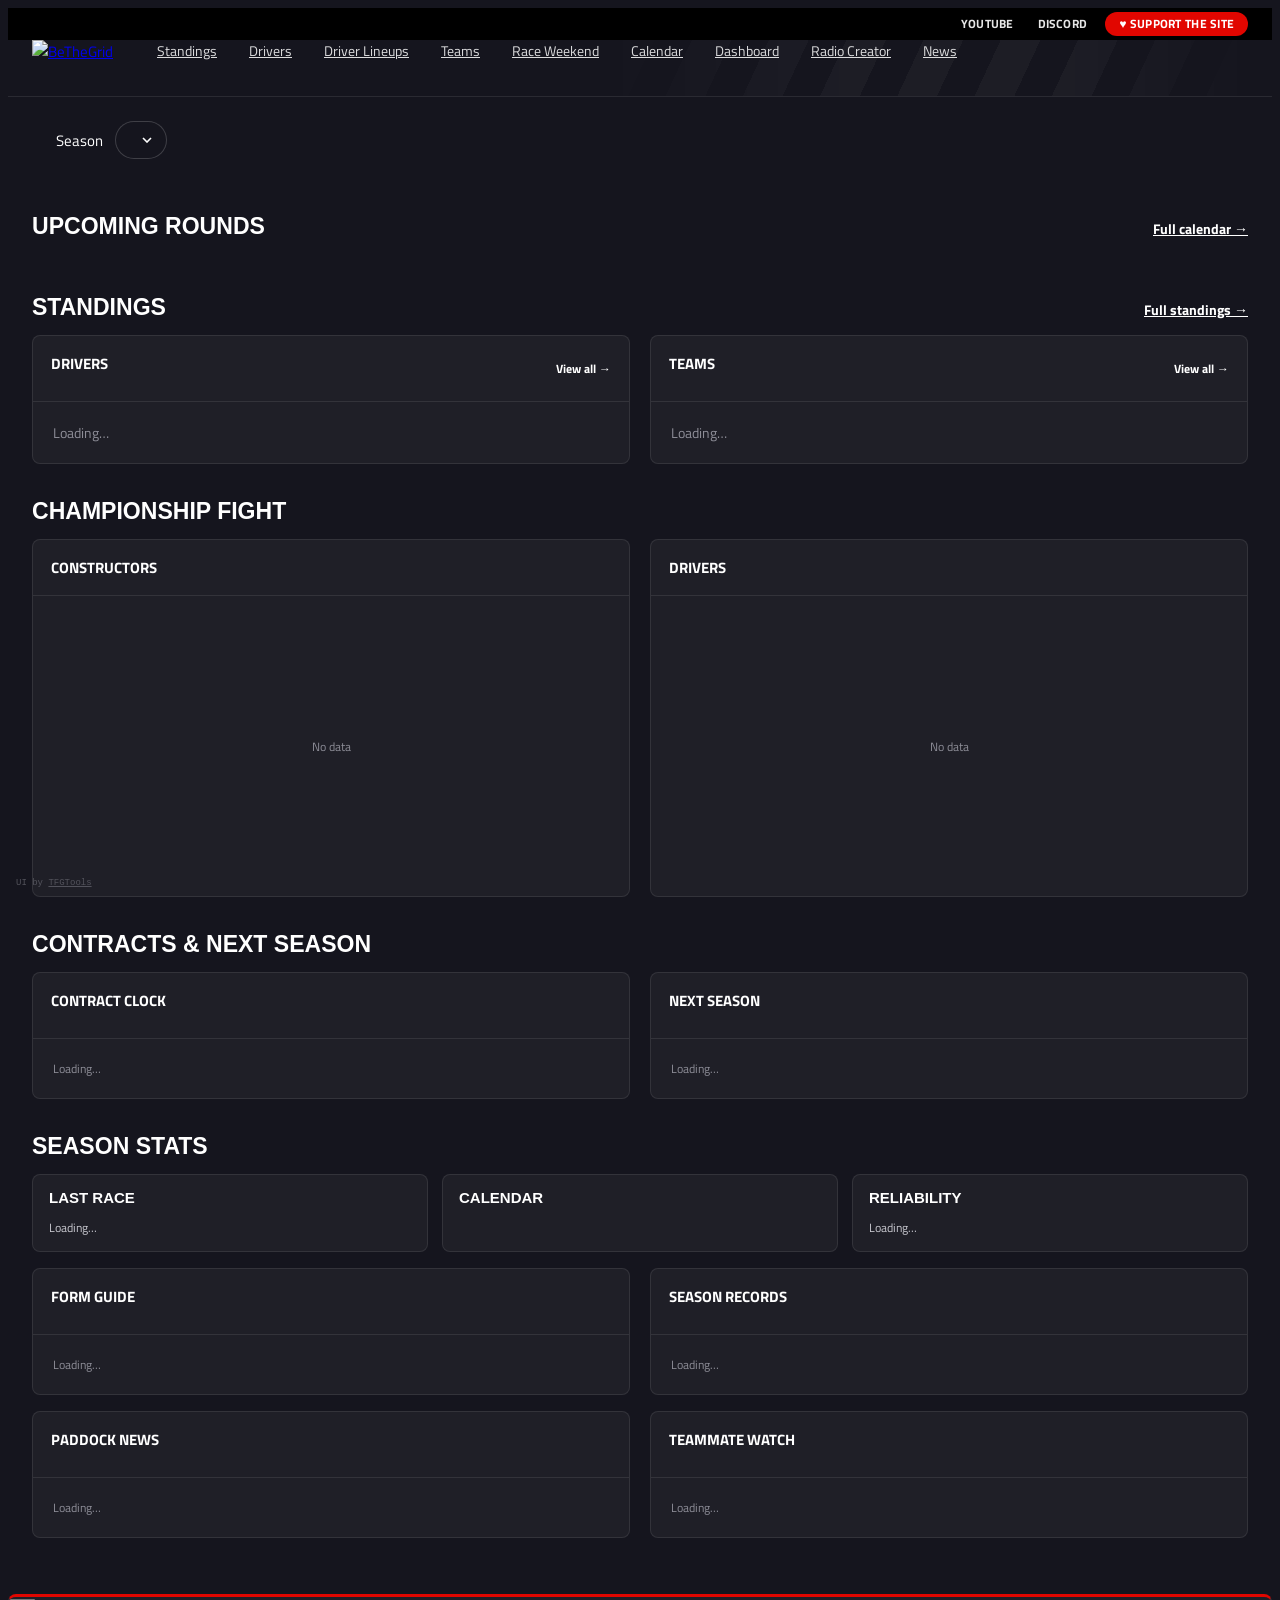
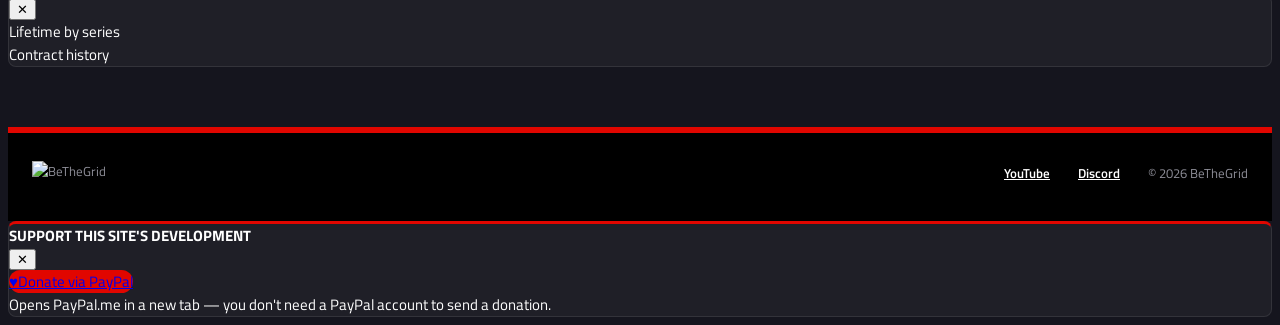
==== index.html @ de49a4a2 "Redesign Home page in F1 style - Split hero: last race (winner photo, podium with times, full result" ====
<!DOCTYPE html>
<html lang="en">
<head>
<meta charset="UTF-8">
<meta name="viewport" content="width=device-width, initial-scale=1.0">
<title>BeTheGrid — Home</title>
<link rel="icon" type="image/x-icon" href="logos/BTG.ico">
<link rel="stylesheet" href="style.css">
<style>
/* ── Home / Dashboard landing (TFG dashboard-inspired, vanilla port) ─────── */
:root {
  --bg-base: #18181b;
  --bg-card: #101014;
  --text-primary: #f4f4f5;
  --text-secondary: #a1a1aa;
  --text-muted: #71717a;
  --border-subtle: rgba(255,255,255,0.06);
  --accent: #b91d2e;
}
body { background: var(--bg-base); color: var(--text-primary); font-variant-numeric: tabular-nums; }

.home-wrap { max-width: 1400px; margin: 0 auto; padding: 0 16px 90px; }
.home-controls {
  display: flex; align-items: center; gap: 12px; padding: 14px 0 4px;
  border-bottom: 1px solid var(--border-subtle); margin-bottom: 18px; flex-wrap: wrap;
}
.home-controls .series-bar { background: none; border-bottom: none; padding: 0; }
.home-controls select {
  background: #3a3a3a; color: #fff; border: 1px solid #4d4d4d; border-radius: 4px;
  padding: 6px 10px; font-size: 12px;
}
.home-controls select option { background: #3a3a3a; color: #fff; }
.ml-auto { flex: 1; }
.home-qs__label { font-size: 10px; font-weight: 600; letter-spacing: 0.14em; text-transform: uppercase; color: var(--text-muted); }

/* Headline */
.home-headline {
  display: flex; align-items: center; gap: 14px; margin-bottom: 18px;
  padding: 18px 22px; background: var(--bg-card); border: 1px solid var(--border-subtle);
  border-radius: 12px; border-left: 4px solid var(--accent);
}
.home-headline__badge {
  font-size: 10px; font-weight: 700; letter-spacing: 0.14em; text-transform: uppercase;
  color: var(--accent); border: 1px solid var(--accent); border-radius: 6px;
  padding: 5px 10px; white-space: nowrap; flex-shrink: 0;
}
.home-headline__text { font-size: 15px; line-height: 1.4; color: var(--text-primary); }

/* Highlight cards */
.home-highlights { display: grid; grid-template-columns: repeat(3, 1fr); gap: 14px; margin-bottom: 20px; }
@media (max-width: 900px) { .home-highlights { grid-template-columns: 1fr; } }
.home-card {
  display: flex; align-items: center; gap: 14px; padding: 16px 18px;
  background: var(--bg-card); border: 1px solid var(--border-subtle); border-radius: 12px;
}
.home-card__icon { width: 46px; height: 46px; border-radius: 10px; display: grid; place-items: center; font-size: 22px; flex-shrink: 0; }
.home-card__icon--amber { background: rgba(250,204,21,0.12); }
.home-card__icon--sky { background: rgba(56,189,248,0.12); }
.home-card__icon--emerald { background: rgba(52,211,153,0.12); }
.home-card__media { width: 46px; height: 46px; border-radius: 50%; overflow: hidden; flex-shrink: 0; display: grid; place-items: center; border: 1px solid rgba(255,255,255,0.1); background: rgba(255,255,255,0.03); }
.home-card__media--photo img { width: 100%; height: 100%; object-fit: cover; }
.home-card__media img { max-width: 36px; max-height: 36px; object-fit: contain; }
.home-card__body { min-width: 0; }
.home-card__title { font-size: 10px; font-weight: 700; letter-spacing: 0.12em; text-transform: uppercase; color: var(--text-muted); }
.home-card__value { font-size: 16px; font-weight: 800; color: var(--text-primary); white-space: nowrap; overflow: hidden; text-overflow: ellipsis; }
.home-card__sub { font-size: 11px; color: var(--text-secondary); }

/* Championship overview (two columns) */
.home-grid { display: grid; grid-template-columns: 1fr 1fr; gap: 20px; margin-bottom: 20px; }
@media (max-width: 900px) { .home-grid { grid-template-columns: 1fr; } }
.home-col {
  background: var(--bg-card); border: 1px solid var(--border-subtle); border-radius: 12px; overflow: hidden;
}
.home-col__head { display: flex; align-items: center; justify-content: space-between; padding: 12px 16px; border-bottom: 1px solid var(--border-subtle); }
.home-col__title { font-size: 12px; font-weight: 700; letter-spacing: 0.12em; text-transform: uppercase; }
.home-col__link { font-size: 10px; color: var(--text-muted); text-decoration: none; }
.home-col__link:hover { color: var(--text-primary); }
.home-col__list { display: flex; flex-direction: column; }

/* Row — mirrors TFG dash-row / team-glow-row */
.home-row {
  display: flex; align-items: center; gap: 12px; padding: 9px 14px;
  border-left: 3px solid transparent; transition: border-color 200ms, background 200ms;
}
.home-row:hover { background: rgba(255,255,255,0.04); border-left-color: rgb(var(--team-rgb, var(--accent-rgb))) !important; box-shadow: inset 2px 0 8px rgb(var(--team-rgb, var(--accent-rgb)) / 0.12); }
.home-row + .home-row { border-top: 1px solid rgba(255,255,255,0.03); }
.home-row__pos {
  width: 24px; height: 24px; flex-shrink: 0; display: grid; place-items: center;
  border-radius: 50%; border: 1px solid rgba(255,255,255,0.1);
  font-size: 11px; font-weight: 700; font-family: ui-monospace, Menlo, monospace;
  background: rgba(255,255,255,0.04); color: var(--text-secondary);
}
.home-row__pos--gold { background: rgba(250,204,21,0.15); color: #fde047; border-color: rgba(250,204,21,0.35); }
.home-row__pos--silver { background: rgba(255,255,255,0.07); color: #e4e4e7; border-color: rgba(255,255,255,0.2); }
.home-row__pos--bronze { background: rgba(253,186,116,0.12); color: #fdba74; border-color: rgba(253,186,116,0.3); }
.home-row__flag { width: 18px; height: 12px; object-fit: cover; border-radius: 1px; flex-shrink: 0; }
.dp-picker__face { width: 30px; height: 30px; border-radius: 50%; overflow: hidden; flex-shrink: 0; border: 1px solid rgba(255,255,255,0.1); }
.dp-picker__face img { width: 100%; height: 100%; object-fit: cover; }
.home-row__num { font-size: 10px; color: var(--text-muted); font-family: ui-monospace, monospace; flex-shrink: 0; }
.home-row__name { flex: 1; min-width: 0; font-size: 13px; font-weight: 700; white-space: nowrap; overflow: hidden; text-overflow: ellipsis; }
.home-row__pts { font-size: 12px; font-weight: 700; font-family: ui-monospace, Menlo, monospace; color: #fde047; flex-shrink: 0; }
.home-row__logo { height: 16px; max-width: 70px; object-fit: contain; flex-shrink: 0; }

/* Quick stats */
.home-quickstats { display: grid; grid-template-columns: repeat(3, 1fr); gap: 14px; margin-bottom: 20px; }
@media (max-width: 900px) { .home-quickstats { grid-template-columns: 1fr; } }
.home-qs { background: var(--bg-card); border: 1px solid var(--border-subtle); border-radius: 12px; padding: 14px 16px; }
.home-card__title { font-size: 10px; font-weight: 700; letter-spacing: 0.12em; text-transform: uppercase; color: var(--text-muted); margin-bottom: 10px; }
.home-qs__row { display: flex; align-items: center; gap: 10px; font-size: 12px; color: var(--text-secondary); }
.home-qs__row + .home-qs__row { margin-top: 8px; }
.home-qs__label { color: var(--text-muted); width: 56px; flex-shrink: 0; font-size: 10px; text-transform: uppercase; letter-spacing: 0.08em; }
.home-qs__val { font-weight: 600; color: var(--text-primary); }
.home-cal-dots { display: flex; flex-wrap: wrap; gap: 6px; margin-bottom: 10px; }
.home-cal-dot { position: relative; display: block; width: 22px; height: 17px; line-height: 0; border-radius: 2px; border: 1px solid rgba(255,255,255,0.1); overflow: hidden; }
.home-cal-dot--done { border-color: rgba(52,211,153,0.5); box-shadow: inset 0 0 0 1px rgba(52,211,153,0.3); }
.home-cal-dot--next { border-color: var(--accent); box-shadow: 0 0 8px rgba(185,29,46,0.5); }
.home-cal-dot img { display: block; width: 100%; height: 100%; object-fit: cover; }

/* Fights charts */
.home-fights { display: grid; grid-template-columns: 1fr 1fr; gap: 20px; margin-bottom: 20px; }
@media (max-width: 900px) { .home-fights { grid-template-columns: 1fr; } }
.home-chart { background: var(--bg-card); border: 1px solid var(--border-subtle); border-radius: 12px; overflow: hidden; }
.home-chart__head { display: flex; align-items: center; justify-content: space-between; padding: 12px 16px; border-bottom: 1px solid var(--border-subtle); }
.home-chart__title { font-size: 12px; font-weight: 700; letter-spacing: 0.12em; text-transform: uppercase; }
.home-chart__legend { display: flex; flex-wrap: wrap; gap: 6px; padding: 10px 14px 4px; }
.home-chart__pill {
  display: inline-flex; align-items: center; gap: 5px; cursor: pointer; user-select: none;
  font-size: 9px; font-weight: 700; letter-spacing: 0.04em; text-transform: uppercase;
  color: var(--text-secondary); border: 1px solid rgba(255,255,255,0.1); border-radius: 20px; padding: 3px 9px;
  transition: opacity 150ms, border-color 150ms;
}
.home-chart__pill .dot { width: 8px; height: 8px; border-radius: 50%; flex-shrink: 0; }
.home-chart__pill:hover { border-color: rgba(255,255,255,0.25); color: var(--text-primary); }
.home-chart__pill.is-off { opacity: 0.35; text-decoration: line-through; }
.home-chart__body { position: relative; height: 300px; }
.home-chart__svg { width: 100%; height: 100%; display: block; }
.home-chart__svg text { font-family: ui-monospace, Menlo, monospace; }
.home-chart__line { fill: none; stroke-width: 2; stroke-linejoin: round; stroke-linecap: round; }
.home-chart__line, .home-chart__dot { cursor: pointer; }
.home-chart__line:hover { stroke-width: 3.5; }
.home-chart__dot:hover { stroke: #fff; stroke-width: 1.5; }
.home-chart__grid { stroke: rgba(255,255,255,0.05); }
.home-chart__axis { stroke: rgba(255,255,255,0.08); }
.home-chart__empty { position: absolute; inset: 0; display: grid; place-items: center; color: var(--text-muted); font-size: 12px; }

/* Form guide + records */
.home-double { display: grid; grid-template-columns: 1fr 1fr; gap: 20px; }
@media (max-width: 900px) { .home-double { grid-template-columns: 1fr; } }
.home-col__title { font-size: 12px; font-weight: 700; letter-spacing: 0.12em; text-transform: uppercase; margin-bottom: 10px; }
.home-form-dots { display: flex; gap: 4px; }
.home-dot {
  width: 20px; height: 20px; border-radius: 4px; display: grid; place-items: center;
  font-size: 9px; font-weight: 700; font-family: ui-monospace, monospace; border: 1px solid rgba(255,255,255,0.08);
}
.home-dot--win { background: rgba(250,204,21,0.18); color: #fde047; border-color: rgba(250,204,21,0.35); }
.home-dot--podium { background: rgba(253,186,116,0.14); color: #fdba74; border-color: rgba(253,186,116,0.3); }
.home-dot--pts { background: rgba(56,189,248,0.14); color: #7dd3fc; border-color: rgba(56,189,248,0.3); }
.home-dot--other { background: rgba(255,255,255,0.04); color: var(--text-muted); }
.home-rec { font-size: 11px; color: var(--text-secondary); }

/* News feed */
.home-news { font-size: 12px; color: var(--text-secondary); line-height: 1.5; padding: 8px 0; }
.home-news__row { display: flex; align-items: flex-start; gap: 8px; padding: 7px 14px; }
.home-news__row + .home-news__row { border-top: 1px solid rgba(255,255,255,0.03); }
.home-news__badge {
  font-size: 8px; font-weight: 800; letter-spacing: 0.06em; color: var(--text-muted);
  border: 1px solid rgba(255,255,255,0.12); border-radius: 4px; padding: 1px 5px; flex-shrink: 0; margin-top: 1px;
}

/* Teammate watch */
.home-tw { display: grid; grid-template-columns: 1fr; gap: 8px; padding: 10px 14px; }
.home-tw__card {
  display: flex; align-items: center; gap: 10px; padding: 8px 12px;
  background: rgba(255,255,255,0.02); border: 1px solid rgba(255,255,255,0.06); border-radius: 8px;
}
.home-tw__team { font-size: 10px; font-weight: 700; letter-spacing: 0.06em; text-transform: uppercase; color: var(--text-muted); width: 90px; flex-shrink: 0; white-space: nowrap; overflow: hidden; text-overflow: ellipsis; }
.home-tw__h2h { flex: 1; display: flex; align-items: center; gap: 8px; min-width: 0; }
.home-tw__d1 { font-size: 12px; font-weight: 700; color: var(--text-primary); white-space: nowrap; overflow: hidden; text-overflow: ellipsis; }
.home-tw__d2 { font-size: 12px; font-weight: 700; color: var(--text-secondary); white-space: nowrap; overflow: hidden; text-overflow: ellipsis; }
.home-tw__score { font-size: 11px; font-weight: 800; font-family: ui-monospace, monospace; color: #fde047; flex-shrink: 0; }
.home-tw__bar { flex: 0 0 60px; height: 6px; background: rgba(255,255,255,0.06); border-radius: 3px; overflow: hidden; }
.home-tw__bar span { display: block; height: 100%; }

/* Contract badges */
.home-badge {
  font-size: 9px; font-weight: 800; letter-spacing: 0.05em; text-transform: uppercase;
  color: var(--text-secondary); border: 1px solid rgba(255,255,255,0.14); border-radius: 20px; padding: 2px 8px; flex-shrink: 0;
}
.home-badge--danger { color: #f87171; border-color: rgba(248,113,113,0.4); background: rgba(248,113,113,0.1); }
.home-col__foot { padding: 10px 14px; font-size: 10px; color: var(--text-muted); border-top: 1px solid rgba(255,255,255,0.04); }

.tfg-attrib { position: fixed; bottom: 12px; left: 16px; font-size: 9px; color: #52525b; z-index: 60; font-family: ui-monospace, Menlo, Monaco, 'Cascadia Mono', 'Segoe UI Mono', monospace; }
.tfg-attrib a { color: #52525b; text-decoration: underline; }
.tfg-attrib a:hover { color: #71717a; }

/* ═══ F1-style Home ═══════════════════════════════════════════════════════ */
.home-wrap { padding: 20px 24px 40px; }
.home-controls { border-bottom: 0; margin-bottom: 16px; }
.hx-empty { padding: 20px; color: #8e8e98; font-size: 14px; }
.hx-head { display: flex; align-items: baseline; justify-content: space-between; gap: 12px; margin: 34px 0 14px; }
.hx-title { font: 900 clamp(18px, 1.8vw, 26px) 'Formula1 Wide', 'Formula1', sans-serif; text-transform: uppercase; color: #fff; margin: 0; }
.hx-link { font: 700 14px 'Titillium Web', sans-serif; color: #fff; white-space: nowrap; }
.hx-link:hover { color: #ff2a1f; }
.hx-tag { font-style: normal; background: #e10600; color: #fff; border-radius: 1000px; padding: 2px 9px; font: 700 11px 'Titillium Web', sans-serif; text-transform: uppercase; letter-spacing: .03em; vertical-align: middle; }
.hx-tag--dark { background: rgba(0,0,0,.55); }

/* Hero */
.hx-hero { display: grid; grid-template-columns: 1.15fr 1fr; gap: 16px; }
.hx-card { position: relative; isolation: isolate; display: flex; min-height: 360px; border-radius: 8px; overflow: hidden; color: #fff; text-decoration: none; background: #1f1f27; border: 1px solid rgba(255,255,255,.09); transition: transform .18s, box-shadow .18s; }
a.hx-card:hover { transform: translateY(-3px); box-shadow: 0 14px 30px rgba(0,0,0,.45); color: inherit; }
.hx-card__body { position: relative; z-index: 2; display: flex; flex-direction: column; justify-content: flex-end; gap: 4px; padding: 26px 28px; min-width: 0; flex: 1; }
.hx-kicker { font: 700 13px 'Titillium Web', sans-serif; text-transform: uppercase; letter-spacing: .05em; opacity: .92; }
.hx-place { display: flex; align-items: center; gap: 12px; margin-top: 4px; font: 900 clamp(24px, 3vw, 40px)/1.05 'Formula1 Wide', 'Formula1', sans-serif; text-transform: uppercase; }
.hx-place img { height: .7em; width: auto; border-radius: 3px; border: 1px solid rgba(255,255,255,.35); }
.hx-gp { font: 700 17px 'Formula1', sans-serif; }
.hx-dates { margin-top: 10px; font: 400 18px 'Formula1', sans-serif; text-transform: uppercase; }
.hx-cta { margin-top: 18px; align-self: flex-start; border: 1px solid currentColor; border-radius: 1000px; padding: 7px 16px; font: 700 13px 'Titillium Web', sans-serif; background: rgba(0,0,0,.18); }
.hx-last::before { content: ""; position: absolute; inset: 0; z-index: 0; background-image: radial-gradient(rgba(0,0,0,.25) 1.2px, transparent 1.6px); background-size: 6px 6px;
  -webkit-mask-image: linear-gradient(90deg, transparent 30%, #000 85%); mask-image: linear-gradient(90deg, transparent 30%, #000 85%); }
.hx-last__photo { position: relative; z-index: 1; flex: none; display: flex; align-items: flex-end; margin-left: -40px; }
.hx-last__photo img { width: auto !important; height: 330px !important; object-fit: contain; object-position: bottom; border-radius: 0 !important; filter: drop-shadow(0 8px 16px rgba(0,0,0,.4)); }
.hx-podium { display: flex; flex-direction: column; gap: 6px; margin-top: 16px; max-width: 360px; }
.hx-podium__row { display: grid; grid-template-columns: 34px 1fr auto; align-items: center; gap: 10px; padding: 7px 12px; border-radius: 6px; background: rgba(0,0,0,.28); color: #fff; }
.hx-podium__pos { font: 700 14px 'Formula1', sans-serif; }
.hx-podium__name { font: 400 15px 'Formula1', sans-serif; white-space: nowrap; overflow: hidden; text-overflow: ellipsis; }
.hx-podium__name b { font-weight: 700; }
.hx-podium__time { font: 700 13px 'Titillium Web', sans-serif; opacity: .9; }
.hx-next__photo { position: absolute; inset: 0; z-index: 0; background: #26262e center / cover no-repeat; }
.hx-next::after { content: ""; position: absolute; inset: 0; z-index: 1; background: linear-gradient(0deg, rgba(11,11,16,.92) 5%, rgba(11,11,16,.35) 60%, rgba(11,11,16,.15)); }
.hx-next { border: 2px solid #e10600; }
.hx-card--empty .hx-card__body { justify-content: center; }

/* Upcoming rounds strip */
.hx-rounds { display: grid; grid-auto-flow: column; grid-auto-columns: minmax(230px, 1fr); gap: 14px; overflow-x: auto; padding-bottom: 6px; scrollbar-width: thin; scrollbar-color: rgba(255,255,255,.2) transparent; }
.hx-round { display: flex; flex-direction: column; border-radius: 8px; overflow: hidden; background: #1f1f27; border: 1px solid rgba(255,255,255,.09); color: #fff; text-decoration: none; transition: transform .18s, border-color .18s; }
.hx-round:hover { transform: translateY(-3px); border-color: rgba(255,255,255,.3); color: #fff; }
.hx-round--next { border: 2px solid #e10600; }
.hx-round__img { height: 120px; background: #26262e center / cover no-repeat; }
.hx-round__body { display: flex; flex-direction: column; gap: 4px; padding: 12px 14px 14px; }
.hx-round__top { display: flex; justify-content: space-between; gap: 8px; font: 700 11px 'Titillium Web', sans-serif; text-transform: uppercase; letter-spacing: .04em; color: #c9c9d0; }
.hx-round__name { display: flex; align-items: center; gap: 8px; font: 700 17px 'Formula1', sans-serif; }
.hx-round__name img { width: 24px; height: 16px; object-fit: cover; border-radius: 2px; }
.hx-round__gp { font: 600 13px 'Titillium Web', sans-serif; color: #c9c9d0; }

/* Panels (snapshot, charts, contracts, stats) */
.home-col, .home-chart, .home-qs { background: #1f1f27 !important; border: 1px solid rgba(255,255,255,.09) !important; border-radius: 8px !important; }
.home-col__title, .home-chart__title, .home-qs__title, .home-card__title { font: 700 15px 'Formula1', sans-serif !important; text-transform: uppercase; letter-spacing: 0 !important; color: #fff !important; }
.home-qs__title { margin-bottom: 12px; }
.home-col__head, .home-chart__head { padding: 16px 18px !important; }
.home-col__link { font: 700 13px 'Titillium Web', sans-serif; color: #fff; }
.home-qs__label { color: #8e8e98 !important; }
.home-qs__val { font-weight: 700; }
.hx-snap { margin-bottom: 0; }
.hx-row { display: grid; grid-template-columns: 30px 40px 1fr auto; align-items: center; gap: 12px; padding: 10px 18px 10px 20px; border-top: 1px solid rgba(255,255,255,.07); position: relative; cursor: pointer; color: #fff; text-decoration: none; transition: background .12s; }
.hx-row:first-child { border-top: 0; }
.hx-row:hover { background: rgba(255,255,255,.04); color: #fff; }
.hx-row::before { content: ""; position: absolute; left: 0; top: 10px; bottom: 10px; width: 4px; border-radius: 0 3px 3px 0; background: var(--tc); }
.hx-row__pos { font: 700 17px 'Formula1', sans-serif; text-align: center; }
.hx-row__pos--1 { color: #ff2a1f; }
.hx-row__face { width: 40px; height: 40px; border-radius: 50%; overflow: hidden; background: #303037; }
.hx-row__face img { width: 100%; height: 100%; object-fit: cover; object-position: top; }
.hx-row__logo { display: flex; align-items: center; justify-content: center; width: 40px; height: 40px; }
.hx-row__logo img { max-width: 34px; max-height: 30px; object-fit: contain; }
.hx-row__name { display: flex; flex-direction: column; font: 400 16px 'Formula1', sans-serif; min-width: 0; white-space: nowrap; overflow: hidden; text-overflow: ellipsis; }
.hx-row__name b { font-weight: 700; }
.hx-row__name > span { overflow: hidden; text-overflow: ellipsis; }
.home-qs__label { width: auto !important; min-width: 84px; padding-right: 8px; }
.home-qs__row { align-items: baseline; }
.hx-row__name small { font: 600 12px 'Titillium Web', sans-serif; color: #8e8e98; }
.hx-row__pts { font: 700 18px 'Formula1', sans-serif; text-align: right; }
.hx-row__pts small { font: 600 11px 'Titillium Web', sans-serif; color: #8e8e98; margin-left: 4px; text-transform: uppercase; }
.home-fights, .home-quickstats, .home-double, .home-grid { margin-bottom: 16px; }
span.home-row__logo { max-width: none !important; height: auto !important; white-space: nowrap; font: 600 13px 'Titillium Web', sans-serif; color: #c9c9d0; }
.home-row { padding: 10px 18px !important; }
.home-row__name { font: 700 14px 'Titillium Web', sans-serif !important; }

@media (max-width: 1000px) { .hx-hero { grid-template-columns: 1fr; } }
@media (max-width: 640px) {
  .home-wrap { padding: 14px 12px 30px; }
  .hx-card { min-height: 0; flex-direction: column-reverse; }
  .hx-last__photo { margin: 12px auto 0; }
  .hx-last__photo img { height: 210px !important; }
  .hx-next { min-height: 300px; }
  .hx-card__body { padding: 18px; }
}
</style>
<link rel="stylesheet" href="css/f1-theme.css?v=5">
</head>
<body data-page="home">

<nav class="btg-nav" id="btg-nav"></nav>

<div class="home-wrap">
  <div class="home-controls">
    <div class="series-bar" id="series-bar" style="border:none;background:none;padding:0;"></div>
    <span class="home-spacer"></span>
    <span class="home-label">Season</span>
    <select id="season-select"></select>
  </div>

  <!-- Hero: last race | next race -->
  <div class="hx-hero" id="home-hero"></div>

  <!-- Upcoming rounds -->
  <div class="hx-head"><h2 class="hx-title" id="home-rounds-title">Upcoming rounds</h2><a class="hx-link" href="calendar.html">Full calendar &rarr;</a></div>
  <div class="hx-rounds" id="home-rounds"></div>

  <!-- Standings snapshot -->
  <div class="hx-head"><h2 class="hx-title">Standings</h2><a class="hx-link" href="standings.html">Full standings &rarr;</a></div>
  <div class="home-grid hx-snap">
    <div class="home-col">
      <div class="home-col__head"><span class="home-col__title">Drivers</span><a class="home-col__link" href="standings.html">View all &rarr;</a></div>
      <div class="home-col__list" id="home-drivers"><div class="hx-empty">Loading…</div></div>
    </div>
    <div class="home-col">
      <div class="home-col__head"><span class="home-col__title">Teams</span><a class="home-col__link" href="teams.html">View all &rarr;</a></div>
      <div class="home-col__list" id="home-teams"><div class="hx-empty">Loading…</div></div>
    </div>
  </div>

  <div class="hx-head"><h2 class="hx-title">Championship fight</h2></div>
  <!-- Fights: cumulative points charts with clickable legend -->
  <div class="home-fights" id="home-fights">
    <div class="home-chart">
      <div class="home-chart__head"><span class="home-chart__title">Constructors</span><span class="home-chart__legend" id="cf-legend"></span></div>
      <div class="home-chart__body" id="cf-body"><div class="home-chart__empty">No data</div></div>
    </div>
    <div class="home-chart">
      <div class="home-chart__head"><span class="home-chart__title">Drivers</span><span class="home-chart__legend" id="df-legend"></span></div>
      <div class="home-chart__body" id="df-body"><div class="home-chart__empty">No data</div></div>
    </div>
  </div>

  <div class="hx-head"><h2 class="hx-title">Contracts &amp; next season</h2></div>
  <div class="home-grid">
    <div class="home-col">
      <div class="home-col__head"><span class="home-col__title">Contract Clock</span></div>
      <div class="home-col__list" id="home-contracts"><div style="padding:20px;color:var(--text-muted);font-size:12px;">Loading…</div></div>
    </div>
    <div class="home-col">
      <div class="home-col__head"><span class="home-col__title">Next Season</span></div>
      <div class="home-col__list" id="home-next"><div style="padding:20px;color:var(--text-muted);font-size:12px;">Loading…</div></div>
    </div>
  </div>

  <div class="hx-head"><h2 class="hx-title">Season stats</h2></div>
  <div class="home-quickstats">
    <div class="home-qs">
      <div class="home-qs__title">Last Race</div>
      <div id="home-lastrace"><div class="home-qs__row">Loading…</div></div>
    </div>
    <div class="home-qs">
      <div class="home-qs__title">Calendar</div>
      <div class="home-cal-dots" id="home-cal"></div>
      <div class="home-qs__row" id="home-cal-text"></div>
    </div>
    <div class="home-qs">
      <div class="home-qs__title">Reliability</div>
      <div id="home-reliability"><div class="home-qs__row">Loading…</div></div>
    </div>
  </div>

  <div class="home-double">
    <div class="home-col">
      <div class="home-col__head"><span class="home-col__title">Form Guide</span></div>
      <div class="home-col__list" id="home-form"><div style="padding:20px;color:var(--text-muted);font-size:12px;">Loading…</div></div>
    </div>
    <div class="home-col">
      <div class="home-col__head"><span class="home-col__title">Season Records</span></div>
      <div class="home-col__list" id="home-records"><div style="padding:20px;color:var(--text-muted);font-size:12px;">Loading…</div></div>
    </div>
  </div>

  <div class="home-double">
    <div class="home-col">
      <div class="home-col__head"><span class="home-col__title">Paddock News</span></div>
      <div class="home-col__list" id="home-news"><div style="padding:20px;color:var(--text-muted);font-size:12px;">Loading…</div></div>
    </div>
    <div class="home-col">
      <div class="home-col__head"><span class="home-col__title">Teammate Watch</span></div>
      <div class="home-col__list" id="home-teammates"><div style="padding:20px;color:var(--text-muted);font-size:12px;">Loading…</div></div>
    </div>
  </div>
</div>

<!-- Driver Modal -->
<div id="driver-modal" class="modal-overlay" onclick="BTG.bgClose(event,'driver-modal')">
  <div class="modal">
    <button class="modal-close" onclick="BTG.closeModal('driver-modal')">&#10005;</button>
    <div class="modal-driver-team" id="modal-team"></div>
    <div class="modal-driver-name">
      <span class="modal-driver-flag" id="modal-flag"></span>
      <span id="modal-name"></span>
    </div>
    <div class="modal-overall" id="modal-overall"></div>
    <div class="modal-history-title">Lifetime by series</div>
    <div id="modal-lifetime" class="modal-scroll"></div>
    <div class="modal-history-title">Contract history</div>
    <div id="modal-contracts" class="modal-scroll"></div>
  </div>
</div>

<div class="tfg-attrib">UI by <a href="https://www.patreon.com/c/TFGTools" target="_blank" rel="noopener">TFGTools</a></div>

<script src="js/common.js?v=f1-theme-3"></script>
<script src="js/driver-numbers.js?v=20261117-yearly-style-6"></script>
<script src="js/border-glow.js"></script>
<script src="teams/f1.js?v=20261117-lineups-photos"></script>
<script src="js/circuits.js"></script>
<script src="js/roster.js"></script>
<script src="js/db-cache.js?v=20261117-profile-team-16"></script>
<script src="js/data-loader.js?v=20261117-profile-team-16"></script>
<script>
(function() {
  var seriesList = [], activeSeries = null, activeSeason = null, seasons = [];
  var drivers = [];

  function esc(v) { return BTG.esc ? BTG.esc(v) : String(v == null ? '' : v); }
  function hexToRgb(hex) {
    hex = String(hex || '').replace('#','');
    if (hex.length !== 6) return (BTG.readThemeRgb ? BTG.readThemeRgb() : '220 38 38');
    var r = parseInt(hex.slice(0,2),16), g = parseInt(hex.slice(2,4),16), b = parseInt(hex.slice(4,6),16);
    if ([r,g,b].some(isNaN)) return (BTG.readThemeRgb ? BTG.readThemeRgb() : '220 38 38');
    return r + ' ' + g + ' ' + b;
  }
  function teamRgb(name) {
    var hex = BTG.DBCache && BTG.DBCache.teamColorHex ? BTG.DBCache.teamColorHex(name) : '';
    return hexToRgb(hex || '');
  }
  function teamColorCss(name) { return 'rgb(' + teamRgb(name).split(' ').join(',') + ')'; }

  function buildSeriesBar() {
    var bar = document.getElementById('series-bar');
    bar.innerHTML = '';
    seriesList.forEach(function (s) {
      var t = document.createElement('div');
      t.className = 'series-tab' + (s === activeSeries ? ' active' : '');
      t.style.setProperty('--series-color', BTG.seriesAccent(s));
      t.setAttribute('data-series', s);
      t.innerHTML = BTG.seriesLogoImg(s, 26);
      t.title = s;
      t.onclick = function () {
        activeSeries = s;
        seasons = BTG.Data.getSeasons(s);
        activeSeason = seasons[0] || 2026;
        rebuildSeasonSelect();
        bar.querySelectorAll('.series-tab').forEach(function (x) { x.classList.toggle('active', x.getAttribute('data-series') === s); });
        render();
      };
      bar.appendChild(t);
    });
  }
  function rebuildSeasonSelect() {
    var sel = document.getElementById('season-select');
    sel.innerHTML = '';
    seasons.forEach(function (s) { var o = document.createElement('option'); o.value = s; o.textContent = s; sel.appendChild(o); });
    sel.value = activeSeason;
    sel.onchange = function () { activeSeason = Number(this.value); render(); };
  }

  function getTopDrivers() {
    return BTG.Data.buildDriverList(activeSeries, activeSeason, { includeAll: true })
      .slice().sort(function (a, b) {
        var pa = (a.standings && a.standings.pos !== '—') ? Number(a.standings.pos) : 999;
        var pb = (b.standings && b.standings.pos !== '—') ? Number(b.standings.pos) : 999;
        if (pa !== pb) return pa - pb;
        var ta = a.teamOrder != null ? a.teamOrder : 99, tb = b.teamOrder != null ? b.teamOrder : 99;
        if (ta !== tb) return ta - tb;
        return (a.name < b.name ? -1 : a.name > b.name ? 1 : 0);
      });
  }

  function renderHeadline(topDrivers, topTeams) {
    var el = document.getElementById('home-headline');
    if (!el) return;
    var lead = topDrivers[0], second = topDrivers[1];
    var teamLead = topTeams[0];
    if (lead && teamLead) {
      var gap = (lead.standings ? lead.standings.pts : 0) - (second && second.standings ? second.standings.pts : 0);
      if (gap > 0) el.textContent = lead.name + ' leads the ' + esc(activeSeries) + ' championship with a ' + gap + '-point gap as ' + teamLead.team + ' top the constructors\' battle.';
      else if (gap === 0) el.textContent = 'Dead heat at the top — ' + lead.name + ' tied for the championship lead. ' + teamLead.team + ' hold the constructors\' edge.';
      else el.textContent = teamLead.team + ' top both championships as the ' + activeSeason + ' season unfolds.';
    } else {
      el.textContent = 'Season ' + activeSeason + ' — standings available once races are run.';
    }
  }

  function renderHighlights(topDrivers, topTeams) {
    var el = document.getElementById('home-highlights');
    if (!el) return;
    var cards = [];
    var lead = topDrivers[0];
    if (lead) {
      cards.push({
        icon: '👑', iconCls: 'amber', title: 'Championship Leader',
        value: lead.fullName || lead.name, sub: (lead.standings ? lead.standings.pts : 0) + ' pts',
        photo: lead, team: lead.team
      });
    }
    if (topTeams[0]) {
      cards.push({
        icon: '🏭', iconCls: 'sky', title: 'Constructors Leader',
        value: topTeams[0].team, sub: topTeams[0].points + ' pts',
        isTeam: true, teamName: topTeams[0].team
      });
    }
    var topWin = topDrivers.slice().sort(function (a, b) { return (b.seasonStats ? b.seasonStats.wins : 0) - (a.seasonStats ? a.seasonStats.wins : 0); })[0];
    if (topWin && topWin.seasonStats && topWin.seasonStats.wins > 0) {
      cards.push({
        icon: '🏆', iconCls: 'emerald', title: 'Most Race Wins',
        value: topWin.fullName || topWin.name, sub: topWin.seasonStats.wins + ' victories',
        photo: topWin, team: topWin.team
      });
    } else {
      cards.push({ icon: '⭐', iconCls: 'emerald', title: 'Drivers', value: (topDrivers.length || 0) + ' entered', sub: esc(activeSeries) + ' championship' });
    }
    el.innerHTML = cards.map(function (c) {
      var media = '';
      if (c.isTeam) {
        var tl = BTG.teamLogoImg ? BTG.teamLogoImg(c.teamName, activeSeries, 40) : '';
        media = '<span class="home-card__media">' + (tl || '<span class="home-card__icon">' + c.icon + '</span>') + '</span>';
      } else if (c.photo) {
        media = '<span class="home-card__media home-card__media--photo">' + BTG.driverPhotoImg(c.photo.fullName || c.photo.name, 44, '', activeSeason) + '</span>';
      } else {
        media = '<div class="home-card__icon home-card__icon--' + c.iconCls + '">' + c.icon + '</div>';
      }
      return '<div class="home-card">'
        + media
        + '<div class="home-card__body"><div class="home-card__title">' + esc(c.title) + '</div>'
        + '<div class="home-card__value">' + esc(c.value) + '</div>'
        + '<div class="home-card__sub">' + esc(c.sub) + '</div></div></div>';
    }).join('');
  }

  function renderDrivers(topDrivers) {
    var el = document.getElementById('home-drivers');
    drivers = topDrivers;
    if (!topDrivers.length) { el.innerHTML = '<div class="hx-empty">No data.</div>'; return; }
    el.innerHTML = topDrivers.slice(0, 5).map(function (d, i) {
      var pos = (d.standings && d.standings.pos !== '—') ? Number(d.standings.pos) : i + 1;
      var full = d.fullName || d.name;
      var parts = full.split(' ');
      return '<div class="hx-row" style="--tc:' + teamColorCss(d.team) + '" data-name="' + esc(full) + '">'
        + '<span class="hx-row__pos' + (pos === 1 ? ' hx-row__pos--1' : '') + '">' + (pos > 99 ? '—' : pos) + '</span>'
        + '<span class="hx-row__face">' + BTG.driverPhotoImg(full, 36, '', activeSeason) + '</span>'
        + '<span class="hx-row__name"><span>' + esc(parts.slice(0, -1).join(' ')) + ' <b>' + esc(parts.slice(-1)[0]) + '</b></span><small>' + esc(d.team || 'Privateer') + '</small></span>'
        + '<span class="hx-row__pts">' + (d.standings ? d.standings.pts : '—') + '<small>pts</small></span>'
        + '</div>';
    }).join('');
    el.querySelectorAll('.hx-row').forEach(function (r) {
      r.onclick = function () { showDriverModal(r.getAttribute('data-name')); };
    });
  }

  function renderTeams() {
    var el = document.getElementById('home-teams');
    var list = BTG.DBCache.getTeamStandings(activeSeries, activeSeason);
    if (!list.length) { el.innerHTML = '<div class="hx-empty">No data.</div>'; return; }
    el.innerHTML = list.slice(0, 5).map(function (t, i) {
      var pos = Number(t.position) || i + 1;
      return '<a class="hx-row" href="teams.html" style="--tc:' + teamColorCss(t.team) + '">'
        + '<span class="hx-row__pos' + (pos === 1 ? ' hx-row__pos--1' : '') + '">' + pos + '</span>'
        + '<span class="hx-row__logo">' + (BTG.teamLogoImg ? BTG.teamLogoImg(t.team, activeSeries, 28) : '') + '</span>'
        + '<span class="hx-row__name"><b>' + esc(t.team) + '</b></span>'
        + '<span class="hx-row__pts">' + t.points + '<small>pts</small></span>'
        + '</a>';
    }).join('');
  }

  /* ── Hero (last race | next race) + upcoming rounds ──────────────────── */
  var MONTHS = ['JAN','FEB','MAR','APR','MAY','JUN','JUL','AUG','SEP','OCT','NOV','DEC'];
  function pad2(n) { return n < 10 ? '0' + n : '' + n; }
  function weekendRange(raceDate) {
    var d = String(raceDate || '').slice(0, 10).split('-').map(Number);
    if (d.length !== 3 || !d[0]) return '';
    var end = new Date(Date.UTC(d[0], d[1] - 1, d[2])), st = new Date(Date.UTC(d[0], d[1] - 1, d[2] - 2));
    return st.getUTCMonth() === end.getUTCMonth()
      ? pad2(st.getUTCDate()) + ' - ' + pad2(end.getUTCDate()) + ' ' + MONTHS[end.getUTCMonth()]
      : pad2(st.getUTCDate()) + ' ' + MONTHS[st.getUTCMonth()] + ' - ' + pad2(end.getUTCDate()) + ' ' + MONTHS[end.getUTCMonth()];
  }
  function roundInfo() {
    var races = (BTG.Data.getRaces(activeSeries, activeSeason) || []).slice()
      .sort(function (a, b) { return Number(a.round_number) - Number(b.round_number); });
    var data = BTG.DBCache.data() || {};
    var done = {};
    (data.race_results || []).forEach(function (x) { done[String(x.race_id)] = true; });
    var list = races.map(function (r, i) {
      var c = BTG.circuitBySlug ? BTG.circuitBySlug(r.circuit) : null;
      return {
        r: r, round: i + 1, done: !!done[String(r.race_id)],
        place: String(r.country || (c && c.noun) || r.name || r.circuit || '').replace(/([a-z])([A-Z])/g, '$1 $2'),
        gp: c && BTG.gpNameFor ? BTG.gpNameFor(r.circuit, r.format) : (r.name || r.circuit || ''),
        flag: c && c.flag ? 'Flags/' + c.flag + '.svg' : '',
        img: c && c.img ? c.img : '',
        dates: weekendRange(r.race_date),
        sprint: Number(r.weekend_type) === 1,
        href: 'race-weekend.html?series=' + encodeURIComponent(activeSeries) + '&season=' + encodeURIComponent(activeSeason) + '&round=' + (i + 1)
      };
    });
    var last = null, next = null;
    list.forEach(function (x) { if (x.done) last = x; else if (!next) next = x; });
    return { list: list, last: last, next: next };
  }
  function fmtTime(sec) {
    sec = Number(sec); if (!(sec > 0)) return '';
    var h = Math.floor(sec / 3600), m = Math.floor(sec % 3600 / 60), s2 = (sec % 60).toFixed(3);
    return (h ? h + ':' + pad2(m) : m) + ':' + (Number(s2) < 10 ? '0' : '') + s2;
  }
  function paintTrack(el) {
    if (!el || !BTG.bestTrackImage) return;
    BTG.bestTrackImage(el.getAttribute('data-track')).then(function (best) { if (best) el.style.backgroundImage = 'url(' + best.url + ')'; });
  }
  function renderHero(info, topDrivers) {
    var el = document.getElementById('home-hero');
    var data = BTG.DBCache.data() || {};
    var html = '';
    // Last race
    if (info.last) {
      var rows = (data.race_results || []).filter(function (x) { return String(x.race_id) === String(info.last.r.race_id); })
        .filter(function (x) { var p = Number(x.finish_position); return p >= 1 && p <= 3; })
        .sort(function (a, b) { return Number(a.finish_position) - Number(b.finish_position); });
      var win = rows[0];
      var winT = win ? Number(win.time_or_gap) : 0;
      var teamOf = function (nm) { var d = (topDrivers || []).filter(function (x) { return (x.fullName || x.name) === nm || x.name === nm; })[0]; return d ? d.team : ''; };
      var band = win && BTG.teamBandFor ? BTG.teamBandFor(teamOf(win.driver_name)) : null;
      html += '<a class="hx-card hx-last" href="' + info.last.href + '"' + (band ? ' style="' + band.style + '"' : '') + '>'
        + '<span class="hx-card__body">'
        +   '<span class="hx-kicker">Last race &middot; Round ' + info.last.round + '</span>'
        +   '<span class="hx-place">' + (info.last.flag ? '<img src="' + info.last.flag + '" alt="">' : '') + esc(info.last.place) + '</span>'
        +   '<span class="hx-gp">' + esc(info.last.gp) + '</span>'
        +   '<span class="hx-podium">' + rows.map(function (r) {
              var p = Number(r.finish_position), t = Number(r.time_or_gap);
              var parts = String(r.driver_name).split(' ');
              return '<span class="hx-podium__row"><b class="hx-podium__pos">P' + p + '</b>'
                + '<span class="hx-podium__name">' + esc(parts.slice(0, -1).join(' ')) + ' <b>' + esc(parts.slice(-1)[0]) + '</b></span>'
                + '<span class="hx-podium__time">' + (p === 1 ? fmtTime(t) : (t > winT && winT > 0 ? '+' + (t - winT).toFixed(3) + 's' : '')) + '</span></span>';
            }).join('') + '</span>'
        +   '<span class="hx-cta">Full result &rarr;</span>'
        + '</span>'
        + (win ? '<span class="hx-last__photo">' + BTG.driverPhotoImg(win.driver_name, 260, '', activeSeason) + '</span>' : '')
        + '</a>';
    } else {
      html += '<div class="hx-card hx-last hx-card--empty"><span class="hx-card__body"><span class="hx-kicker">' + esc(activeSeries) + ' ' + esc(activeSeason) + '</span><span class="hx-place">Season not started</span><span class="hx-gp">No races have been run yet.</span></span></div>';
    }
    // Next race
    if (info.next) {
      html += '<a class="hx-card hx-next" href="' + info.next.href + '">'
        + '<span class="hx-next__photo" data-track="' + esc(info.next.img) + '"></span>'
        + '<span class="hx-card__body">'
        +   '<span class="hx-kicker">Next race &middot; Round ' + info.next.round + ' of ' + info.list.length + (info.next.sprint ? ' <i class="hx-tag">Sprint</i>' : '') + '</span>'
        +   '<span class="hx-place">' + (info.next.flag ? '<img src="' + info.next.flag + '" alt="">' : '') + esc(info.next.place) + '</span>'
        +   '<span class="hx-gp">' + esc(info.next.gp) + '</span>'
        +   '<span class="hx-dates">' + esc(info.next.dates) + '</span>'
        +   '<span class="hx-cta">Race weekend &rarr;</span>'
        + '</span></a>';
    } else if (info.list.length) {
      var champ = (topDrivers || [])[0];
      html += '<a class="hx-card hx-next" href="standings.html"><span class="hx-card__body">'
        + '<span class="hx-kicker">Season complete</span>'
        + '<span class="hx-place">' + (champ ? '&#127942; ' + esc(champ.fullName || champ.name) : 'All rounds run') + '</span>'
        + '<span class="hx-gp">' + esc(activeSeries) + ' ' + esc(activeSeason) + ' Champion</span>'
        + '<span class="hx-cta">Final standings &rarr;</span></span></a>';
    }
    el.innerHTML = html;
    paintTrack(el.querySelector('.hx-next__photo'));
  }
  function renderRounds(info) {
    var el = document.getElementById('home-rounds');
    var title = document.getElementById('home-rounds-title');
    var start = info.next ? info.list.indexOf(info.next) : Math.max(0, info.list.length - 6);
    var shown = info.list.slice(start, start + 6);
    title.textContent = info.next ? 'Upcoming rounds' : 'Final rounds';
    if (!shown.length) { el.innerHTML = '<div class="hx-empty">No rounds on the calendar.</div>'; return; }
    el.innerHTML = shown.map(function (x) {
      return '<a class="hx-round' + (x === info.next ? ' hx-round--next' : '') + '" href="' + x.href + '">'
        + '<span class="hx-round__img" data-track="' + esc(x.img) + '"></span>'
        + '<span class="hx-round__body">'
        +   '<span class="hx-round__top"><span>Round ' + x.round + '</span><span>' + esc(x.dates) + '</span></span>'
        +   '<span class="hx-round__name">' + (x.flag ? '<img src="' + x.flag + '" alt="">' : '') + esc(x.place) + '</span>'
        +   '<span class="hx-round__gp">' + esc(x.gp) + (x === info.next ? ' <i class="hx-tag">Next</i>' : '') + (x.sprint ? ' <i class="hx-tag hx-tag--dark">Sprint</i>' : '') + '</span>'
        + '</span></a>';
    }).join('');
    el.querySelectorAll('[data-track]').forEach(paintTrack);
  }

  function renderLastRace() {
    var el = document.getElementById('home-lastrace');
    var races = BTG.Data.getRaces(activeSeries, activeSeason) || [];
    var results = (BTG.DBCache.data() || {}).race_results || [];
    var last = null;
    races.forEach(function (r) {
      if (results.some(function (x) { return String(x.race_id) === String(r.race_id); })) {
        if (!last || Number(r.round_number) > Number(last.round_number)) last = r;
      }
    });
    if (!last) { el.innerHTML = '<div class="home-qs__row">No races run yet.</div>'; return; }
    var rows = results.filter(function (x) { return String(x.race_id) === String(last.race_id); });
    var winner = rows.filter(function (r) { return Number(r.finish_position) === 1; })[0];
    var pole = rows.filter(function (r) { return Number(r.grid_position) === 1; })[0];
    var fl = rows.filter(function (r) { return r.fastest_lap_seconds != null; }).sort(function (a, b) { return Number(a.fastest_lap_seconds) - Number(b.fastest_lap_seconds); })[0];
    el.innerHTML = '<div class="home-qs__row"><span class="home-qs__label">Winner</span><span class="home-qs__val">' + esc(winner ? winner.driver_name : '—') + '</span></div>'
      + '<div class="home-qs__row"><span class="home-qs__label">Pole</span><span class="home-qs__val">' + esc(pole ? pole.driver_name : '—') + '</span></div>'
      + '<div class="home-qs__row"><span class="home-qs__label">Fastest</span><span class="home-qs__val">' + esc(fl ? fl.driver_name : '—') + '</span></div>';
  }

  function renderCalendar() {
    var el = document.getElementById('home-cal');
    var txt = document.getElementById('home-cal-text');
    var races = BTG.Data.getRaces(activeSeries, activeSeason) || [];
    var results = (BTG.DBCache.data() || {}).race_results || [];
    var done = 0;
    var nextIdx = -1;
    el.innerHTML = races.map(function (r, i) {
      var has = results.some(function (x) { return String(x.race_id) === String(r.race_id); });
      if (has) done++;
      else if (nextIdx === -1) nextIdx = i;
      var cls = has ? 'home-cal-dot--done' : (i === nextIdx ? 'home-cal-dot--next' : '');
      // ISO-2 flag from the circuit metadata (Flags/{code}.svg); fall back to
      // a country-code guess, else no image (onerror hides it anyway).
      var c = BTG.circuitBySlug ? BTG.circuitBySlug(r.circuit) : null;
      var code = (c && c.flag) ? c.flag : String(r.country || '').slice(0, 2).toLowerCase();
      return '<span class="home-cal-dot ' + cls + '" title="' + esc(r.name || r.circuit || '') + '">'
        + (code ? '<img src="Flags/' + code + '.svg" alt="" onerror="this.style.display=\'none\'">' : '')
        + '</span>';
    }).join('');
    txt.innerHTML = '<span class="home-qs__label">Progress</span><span class="home-qs__val">' + done + '/' + races.length + ' done · ' + (races.length - done) + ' left</span>';
  }

  function renderReliability() {
    var el = document.getElementById('home-reliability');
    var results = (BTG.DBCache.data() || {}).race_results || [];
    var races = BTG.Data.getRaces(activeSeries, activeSeason) || [];
    var raceIds = races.map(function (r) { return String(r.race_id); });
    var mine = results.filter(function (r) { return raceIds.indexOf(String(r.race_id)) !== -1; });
    var byTeam = {};
    mine.forEach(function (r) {
      var k = String(r.team_id != null ? r.team_id : r.entry_key || '');
      if (!k) return;
      byTeam[k] = byTeam[k] || { name: (BTG.DBCache.teamName ? BTG.DBCache.teamName(r.team_id != null ? r.team_id : r.entry_key) : ''), dnf: 0 };
      if (Number(r.dnf) === 1) byTeam[k].dnf++;
    });
    var list = Object.keys(byTeam).map(function (k) { return byTeam[k]; }).sort(function (a, b) { return a.dnf - b.dnf; });
    if (!list.length) { el.innerHTML = '<div class="home-qs__row">No data.</div>'; return; }
    el.innerHTML = list.slice(0, 5).map(function (t) {
      return '<div class="home-qs__row"><span class="home-qs__label">' + esc(t.name || '—') + '</span><span class="home-qs__val">' + t.dnf + ' DNFs</span></div>';
    }).join('');
  }

  function renderForm() {
    var el = document.getElementById('home-form');
    if (!drivers.length) { el.innerHTML = '<div style="padding:20px;color:var(--text-muted);font-size:12px;">No data.</div>'; return; }
    el.innerHTML = drivers.slice(0, 12).map(function (d) {
      var res = (d.seasonStats && d.seasonStats.results) || [];
      var last5 = res.slice(-5);
      var rgb = teamRgb(d.team);
      var full = d.fullName || d.name;
      return '<div class="home-row" style="--team-rgb:' + rgb + '">'
        + '<span class="dp-picker__face">' + BTG.driverPhotoImg(full, 30, '', activeSeason) + '</span>'
        + '<span class="home-row__name" style="color:' + teamColorCss(d.team) + '">' + esc(full) + '</span>'
        + '<span class="home-form-dots">'
        + (last5.length ? last5.map(function (r) {
            var p = Number(r.pos);
            var cls = r.dnf ? 'other' : p === 1 ? 'win' : p <= 3 ? 'podium' : p <= 10 ? 'pts' : 'other';
            return '<span class="home-dot home-dot--' + cls + '" title="' + esc(r.track || '') + '">' + (r.dnf ? 'DNF' : p) + '</span>';
          }).join('') : '<span style="color:var(--text-muted);font-size:11px;">—</span>')
        + '</span>'
        + '</div>';
    }).join('');
  }

  function renderRecords() {
    var el = document.getElementById('home-records');
    if (!drivers.length) { el.innerHTML = '<div style="padding:20px;color:var(--text-muted);font-size:12px;">No data.</div>'; return; }
    el.innerHTML = drivers.slice().sort(function (a, b) {
      var wa = a.seasonStats ? a.seasonStats.wins : 0, wb = b.seasonStats ? b.seasonStats.wins : 0;
      if (wb !== wa) return wb - wa;
      var pa = a.seasonStats ? a.seasonStats.podiums : 0, pb = b.seasonStats ? b.seasonStats.podiums : 0;
      return pb - pa;
    }).slice(0, 12).map(function (d) {
      var ss = d.seasonStats || {};
      var rgb = teamRgb(d.team);
      var full = d.fullName || d.name;
      return '<div class="home-row" style="--team-rgb:' + rgb + '">'
        + '<span class="dp-picker__face">' + BTG.driverPhotoImg(full, 30, '', activeSeason) + '</span>'
        + '<span class="home-row__name" style="color:' + teamColorCss(d.team) + '">' + esc(full) + '</span>'
        + '<span class="home-rec">' + (ss.wins ? '🏆' + ss.wins : '') + (ss.poles ? ' ⏱' + ss.poles : '') + (ss.podiums ? ' 🥉' + ss.podiums : '') + '</span>'
        + '</div>';
    }).join('');
  }

  // ── Fights (cumulative points line charts, clickable legend) ─────────────
  function teamHex(name) {
    var hex = BTG.DBCache && BTG.DBCache.teamColorHex ? BTG.DBCache.teamColorHex(name) : '';
    if (hex && /^#?[0-9a-f]{6}$/i.test(hex)) return hex;
    var rgb = teamRgb(name).split(' ').map(Number);
    if (rgb.length === 3 && rgb.every(function (v) { return !isNaN(v); })) {
      return '#' + rgb.map(function (v) { var h = Math.max(0, Math.min(255, Math.round(v))).toString(16); return h.length === 1 ? '0' + h : h; }).join('');
    }
    return '#71717a';
  }

  function cumRaces() {
    var races = (BTG.Data.getRaces(activeSeries, activeSeason) || []).slice().sort(function (a, b) { return Number(a.round_number) - Number(b.round_number); });
    var results = (BTG.DBCache.data() || {}).race_results || [];
    var sprints = (BTG.DBCache.data() || {}).race_sprints || [];
    // Only races that actually have results (completed).
    return races.filter(function (r) {
      return results.some(function (x) { return String(x.race_id) === String(r.race_id); });
    });
  }

  function buildFightChart(bodyId, legendId, labels, series) {
    var body = document.getElementById(bodyId);
    var legendEl = document.getElementById(legendId);
    if (!body) return;
    if (!labels.length || !series.length) {
      body.innerHTML = '<div class="home-chart__empty">No data</div>';
      legendEl.innerHTML = '';
      return;
    }
    var hidden = {};
    series.forEach(function (s) { hidden[s.key] = false; });

    function render() {
  if (BTG.numberSlotHydrate) BTG.numberSlotHydrate();
      var visible = series.filter(function (s) { return !hidden[s.key]; });
      legendEl.innerHTML = series.map(function (s) {
        return '<span class="home-chart__pill' + (hidden[s.key] ? ' is-off' : '') + '" data-key="' + esc(s.key) + '">'
          + '<span class="dot" style="background:' + s.color + '"></span>' + esc(s.name) + '</span>';
      }).join('');
      legendEl.querySelectorAll('.home-chart__pill').forEach(function (p) {
        p.onclick = function () {
          var k = p.getAttribute('data-key');
          hidden[k] = !hidden[k];
          render();
        };
      });

      var W = 560, H = 280, padL = 40, padR = 14, padT = 14, padB = 30;
      var iw = W - padL - padR, ih = H - padT - padB;
      var maxV = 0;
      visible.forEach(function (s) {
        s.data.forEach(function (v) { if (v > maxV) maxV = v; });
      });
      maxV = Math.ceil((maxV || 1) * 1.15 / 10) * 10;
      var x = function (i) { return padL + (labels.length === 1 ? iw / 2 : (i / (labels.length - 1)) * iw); };
      var y = function (v) { return padT + ih - (v / maxV) * ih; };

      var svg = '<svg class="home-chart__svg" viewBox="0 0 ' + W + ' ' + H + '" preserveAspectRatio="none">';
      // gridlines
      for (var g = 0; g <= 4; g++) {
        var gy = padT + (g / 4) * ih;
        var gv = maxV - (g / 4) * maxV;
        svg += '<line class="home-chart__grid" x1="' + padL + '" y1="' + gy + '" x2="' + (W - padR) + '" y2="' + gy + '"></line>';
        svg += '<text x="' + (padL - 6) + '" y="' + (gy + 3) + '" text-anchor="end" style="fill:var(--text-muted);font-size:9px;">' + Math.round(gv) + '</text>';
      }
      // x labels
      labels.forEach(function (l, i) {
        svg += '<text x="' + x(i) + '" y="' + (H - 8) + '" text-anchor="middle" style="fill:var(--text-muted);font-size:8px;">' + esc(l) + '</text>';
      });
      // series lines
      visible.forEach(function (s) {
        var pts = s.data.map(function (v, i) { return x(i) + ',' + y(v); }).join(' ');
        svg += '<polyline class="home-chart__line" data-key="' + esc(s.key) + '" points="' + pts + '" style="stroke:' + s.color + ';"></polyline>';
      });
      // end dots
      visible.forEach(function (s) {
        var i = s.data.length - 1;
        if (i < 0) return;
        svg += '<circle class="home-chart__dot" data-key="' + esc(s.key) + '" cx="' + x(i) + '" cy="' + y(s.data[i]) + '" r="3" style="fill:' + s.color + ';"></circle>';
      });
      svg += '</svg>';
      body.innerHTML = svg;
      // Clicking a line (or its end dot) toggles that series, just like the app.
      body.querySelectorAll('.home-chart__line, .home-chart__dot').forEach(function (el) {
        el.addEventListener('click', function (e) {
          e.stopPropagation();
          var k = el.getAttribute('data-key');
          if (!k) return;
          hidden[k] = !hidden[k];
          render();
        });
      });
    }
    render();
  }

  function renderFights() {
    var races = cumRaces();
    var results = (BTG.DBCache.data() || {}).race_results || [];
    var sprints = (BTG.DBCache.data() || {}).race_sprints || [];
    var raceIds = races.map(function (r) { return String(r.race_id); });
    var labels = races.map(function (r) { return String(r.circuit || r.name || '').slice(0, 3).toUpperCase(); });

    // Constructors: cumulative team points per completed race (feature + sprint + bonus).
    var teamPts = {}, teamOrder = [];
    raceIds.forEach(function (rid) {
      results.forEach(function (r) {
        if (String(r.race_id) !== rid) return;
        var k = String(r.team_id != null ? r.team_id : r.entry_key || '');
        if (!k) return;
        var nm = BTG.DBCache.teamName ? BTG.DBCache.teamName(r.team_id != null ? r.team_id : r.entry_key) : '';
        if (!teamPts[k]) { teamPts[k] = { name: nm, arr: raceIds.map(function () { return 0; }) }; teamOrder.push(k); }
        teamPts[k].arr[raceIds.indexOf(rid)] += Number(r.points || 0) + Number(r.bonus_points || 0);
      });
      sprints.forEach(function (s) {
        if (String(s.race_id) !== rid) return;
        var k = String(s.team_id != null ? s.team_id : '');
        if (!k) return;
        var nm = BTG.DBCache.teamName ? BTG.DBCache.teamName(s.team_id != null ? s.team_id : '') : '';
        if (!teamPts[k]) { teamPts[k] = { name: nm, arr: raceIds.map(function () { return 0; }) }; teamOrder.push(k); }
        // Sprints carry their own bonus points (e.g. F2 sprint fastest lap);
        // the season standings include them, so the charts must too.
        teamPts[k].arr[raceIds.indexOf(rid)] += Number(s.points || 0) + Number(s.bonus_points || 0);
      });
    });
    // cumulative
    Object.keys(teamPts).forEach(function (k) {
      var arr = teamPts[k].arr, run = 0;
      for (var i = 0; i < arr.length; i++) { run += arr[i]; arr[i] = run; }
    });
    var teamSeries = teamOrder.map(function (k) { return { key: 't' + k, name: teamPts[k].name, color: teamHex(teamPts[k].name), data: teamPts[k].arr }; })
      .sort(function (a, b) { return (b.data[b.data.length - 1] || 0) - (a.data[a.data.length - 1] || 0); });

    // Drivers: cumulative driver points per completed race.
    var drvPts = {}, drvOrder = [];
    raceIds.forEach(function (rid) {
      results.forEach(function (r) {
        if (String(r.race_id) !== rid) return;
        var k = r.driver_name;
        if (!drvPts[k]) { drvPts[k] = { name: k, arr: raceIds.map(function () { return 0; }) }; drvOrder.push(k); }
        drvPts[k].arr[raceIds.indexOf(rid)] += Number(r.points || 0) + Number(r.bonus_points || 0);
      });
      sprints.forEach(function (s) {
        if (String(s.race_id) !== rid) return;
        if (!drvPts[s.driver_name]) { drvPts[s.driver_name] = { name: s.driver_name, arr: raceIds.map(function () { return 0; }) }; drvOrder.push(s.driver_name); }
        drvPts[s.driver_name].arr[raceIds.indexOf(rid)] += Number(s.points || 0) + Number(s.bonus_points || 0);
      });
    });
    Object.keys(drvPts).forEach(function (k) {
      var arr = drvPts[k].arr, run = 0;
      for (var i = 0; i < arr.length; i++) { run += arr[i]; arr[i] = run; }
    });
    var dTeamOf = {};
    drivers.forEach(function (d) { dTeamOf[d.name] = d.team; });
    var drvSeries = drvOrder.map(function (k) {
      var team = dTeamOf[k] || '';
      return { key: 'd' + k, name: k, color: teamHex(team), data: drvPts[k].arr };
    }).sort(function (a, b) { return (b.data[b.data.length - 1] || 0) - (a.data[a.data.length - 1] || 0); }).slice(0, 12);

    buildFightChart('cf-body', 'cf-legend', labels, teamSeries);
    buildFightChart('df-body', 'df-legend', labels, drvSeries);
  }

  // ── Contract clock + next season ─────────────────────────────────────────
  function currentYear() {
    var app = (BTG.DBCache.data() || {}).app_state || [];
    var f1 = app.filter(function (a) { return String(a.series) === activeSeries; })[0] || app[0];
    return f1 ? (Number(f1.year) || activeSeason) : activeSeason;
  }

  function renderContracts() {
    var el = document.getElementById('home-contracts');
    var nextEl = document.getElementById('home-next');
    var ch = (BTG.DBCache.data() || {}).contract_history || [];
    var year = currentYear();
    var mine = ch.filter(function (h) {
      return str0(h.entity_type) === 'driver' && h.is_current && str0(h.role) === 'Driving' && str0(h.series) === activeSeries;
    });
    function nameOf(h) {
      // prefer DB full name
      var drv = (BTG.DBCache.data() || {}).drivers || [];
      for (var i = 0; i < drv.length; i++) {
        if (str0(drv[i].full_name) === str0(h.entity_name) || str0(drv[i].driver_name) === str0(h.entity_name)) return drv[i].full_name || h.entity_name;
      }
      return h.entity_name;
    }
    // Sort by end year ascending (expiring soonest first).
    mine.sort(function (a, b) { return (Number(a.till_year) || 999) - (Number(b.till_year) || 999); });
    if (!mine.length) { el.innerHTML = '<div style="padding:20px;color:var(--text-muted);font-size:12px;">No current contracts.</div>'; nextEl.innerHTML = ''; return; }

    var expiring = mine.filter(function (h) { return Number(h.till_year) <= year; });
    var continuing = mine.filter(function (h) { return Number(h.till_year) > year; });

    el.innerHTML = mine.slice(0, 14).map(function (h) {
      var team = h.team_key || '';
      var rgb = teamRgb(team);
      var til = Number(h.till_year);
      var exp = til <= year;
      return '<div class="home-row" style="--team-rgb:' + rgb + '">'
        + '<span class="dp-picker__face">' + BTG.driverPhotoImg(nameOf(h), 30, '', year) + '</span>'
        + '<span class="home-row__name" style="color:' + teamColorCss(team) + '">' + esc(nameOf(h)) + '</span>'
        + '<span class="home-row__logo">' + esc(team || '') + '</span>'
        + (exp
            ? '<span class="home-badge home-badge--danger">EXPIRING</span>'
            : '<span class="home-badge">Ends ' + til + '</span>')
        + '</div>';
    }).join('');
    el.innerHTML += '<div class="home-col__foot">' + expiring.length + ' expiring this season · ' + continuing.length + ' continuing</div>';

    // Next season: signed deals for the following year (from contract history
    // rows where till_year >= year+1 — i.e. current multi-year or future deals).
    var next = mine.filter(function (h) { return Number(h.till_year) >= year + 1; });
    nextEl.innerHTML = next.length
      ? next.slice(0, 14).map(function (h) {
          var team = h.team_key || '';
          var rgb = teamRgb(team);
          return '<div class="home-row" style="--team-rgb:' + rgb + '">'
            + '<span class="dp-picker__face">' + BTG.driverPhotoImg(nameOf(h), 30, '', year + 1) + '</span>'
            + '<span class="home-row__name" style="color:' + teamColorCss(team) + '">' + esc(nameOf(h)) + '</span>'
            + '<span class="home-row__logo">' + esc(team || '') + '</span>'
            + '<span class="home-badge">' + year + '–' + (Number(h.till_year) || '?') + '</span>'
            + '</div>';
        }).join('')
      : '<div style="padding:20px;color:var(--text-muted);font-size:12px;">No multi-year deals yet.</div>';
  }

  function str0(v) { return v == null ? '' : String(v); }

  // ── Paddock News (generated from race data, like the TFG dashboard) ──────
  function renderNews() {
    var el = document.getElementById('home-news');
    var races = cumRaces();
    var results = (BTG.DBCache.data() || {}).race_results || [];
    var news = [];
    if (!races.length) { el.innerHTML = '<div class="home-news"><div class="home-news__row">No races yet.</div></div>'; return; }
    var last = races[races.length - 1];
    var lastId = String(last.race_id);
    var lastRows = results.filter(function (r) { return String(r.race_id) === lastId; });
    var track = last.name || last.circuit || 'Grand Prix';
    var winner = lastRows.filter(function (r) { return Number(r.finish_position) === 1; })[0];
    if (winner) news.push({ icon: '🏁', text: winner.driver_name + ' wins the ' + track });
    // Big gainer
    var gainer = lastRows.map(function (r) {
      var g = (Number(r.grid_position) || 99) - (Number(r.finish_position) || 99);
      return { name: r.driver_name, gained: g };
    }).sort(function (a, b) { return b.gained - a.gained; })[0];
    if (gainer && gainer.gained >= 5) news.push({ icon: '🔝', text: gainer.name + ' gained ' + gainer.gained + ' positions at ' + track });
    // Pole
    var pole = lastRows.filter(function (r) { return Number(r.grid_position) === 1; })[0];
    if (pole && winner && pole.driver_name !== winner.driver_name) news.push({ icon: '⏱', text: pole.driver_name + ' on pole for ' + track });
    // Sprint winner
    var sprints = (BTG.DBCache.data() || {}).race_sprints || [];
    var sWin = sprints.filter(function (s) { return String(s.race_id) === lastId && Number(s.finish_position) === 1; })[0];
    if (sWin) news.push({ icon: '⚡', text: sWin.driver_name + ' won the ' + track + ' sprint' });
    // Leader
    var lead = drivers.slice().sort(function (a, b) {
      var pa = (a.standings && a.standings.pos !== '—') ? Number(a.standings.pos) : 999;
      var pb = (b.standings && b.standings.pos !== '—') ? Number(b.standings.pos) : 999;
      return pa - pb;
    })[0];
    if (lead) news.push({ icon: '👑', text: lead.name + ' leads the ' + esc(activeSeries) + ' championship' });

    if (!news.length) { el.innerHTML = '<div class="home-news"><div class="home-news__row">No news yet.</div></div>'; return; }
    el.innerHTML = '<div class="home-news">' + news.slice(0, 8).map(function (n) {
      return '<div class="home-news__row"><span class="home-news__badge">' + esc(activeSeries) + '</span><span>' + n.icon + ' ' + esc(n.text) + '</span></div>';
    }).join('') + '</div>';
  }

  // ── Teammate Watch (head-to-head per team) ───────────────────────────────
  function renderTeammates() {
    var el = document.getElementById('home-teammates');
    var races = cumRaces();
    var results = (BTG.DBCache.data() || {}).race_results || [];
    var raceIds = races.map(function (r) { return String(r.race_id); });
    var byTeam = {};
    results.forEach(function (r) {
      if (raceIds.indexOf(String(r.race_id)) === -1) return;
      var tid = String(r.team_id != null ? r.team_id : r.entry_key || '');
      if (!tid) return;
      var nm = r.driver_name;
      if (!byTeam[tid]) byTeam[tid] = { name: (BTG.DBCache.teamName ? BTG.DBCache.teamName(r.team_id != null ? r.team_id : r.entry_key) : ''), drivers: {} };
      if (!byTeam[tid].drivers[nm]) byTeam[tid].drivers[nm] = [];
      byTeam[tid].drivers[nm].push(Number(r.finish_position) || 99);
    });
    var tw = [];
    Object.keys(byTeam).forEach(function (tid) {
      var t = byTeam[tid];
      var names = Object.keys(t.drivers);
      // Car 1 on the left, car 2 on the right (Contract seat order), not
      // whatever order the results happened to arrive in. This is a single
      // team's lineup, so scope the seats to that team — a driver may hold a
      // second seat at another team/series that must not decide this order.
      if (names.length > 1 && BTG.DBCache && BTG.DBCache.sortByCar) {
        names = BTG.DBCache.sortByCar(names, activeSeason, { team: tid, series: activeSeries });
      }
      if (names.length < 2) return;
      for (var i = 0; i < names.length; i++) {
        for (var j = i + 1; j < names.length; j++) {
          var a = t.drivers[names[i]], b = t.drivers[names[j]];
          var aw = 0, n = Math.min(a.length, b.length);
          for (var k = 0; k < n; k++) { if ((a[k] || 99) < (b[k] || 99)) aw++; }
          tw.push({ team: t.name, rgb: teamRgb(t.name), d1: names[i], d2: names[j], h2h: aw, total: n, pct: n ? Math.round((aw / n) * 100) : 50 });
        }
      }
    });
    tw.sort(function (a, b) { return b.total - a.total; });
    if (!tw.length) { el.innerHTML = '<div style="padding:20px;color:var(--text-muted);font-size:12px;">No teammate data.</div>'; return; }
    el.innerHTML = '<div class="home-tw">' + tw.slice(0, 12).map(function (t) {
      return '<div class="home-tw__card" style="--team-rgb:' + t.rgb + '">'
        + '<span class="home-tw__team">' + esc(t.team) + '</span>'
        + '<div class="home-tw__h2h">'
        + '<span class="home-tw__d1">' + esc(t.d1) + '</span>'
        + '<span class="home-tw__score">' + t.h2h + '–' + (t.total - t.h2h) + '</span>'
        + '<span class="home-tw__bar"><span style="width:' + t.pct + '%;background:rgb(' + t.rgb.split(' ').join(',') + ');"></span></span>'
        + '<span class="home-tw__d2">' + esc(t.d2) + '</span>'
        + '</div></div>';
    }).join('') + '</div>';
  }

  // ── Series-based border glow ─────────────────────────────────────────────
  function applyBorderGlow() {}

  function render() {
    var topDrivers = getTopDrivers();
    var topTeams = BTG.DBCache.getTeamStandings(activeSeries, activeSeason);
    var rinfo = roundInfo();
    renderHero(rinfo, topDrivers);
    renderRounds(rinfo);
    renderDrivers(topDrivers);
    renderTeams();
    renderLastRace();
    renderCalendar();
    renderReliability();
    renderFights();
    renderContracts();
    renderForm();
    renderRecords();
    renderNews();
    renderTeammates();
    applyBorderGlow();
  }

  function showDriverModal(name) {
    var d = drivers.find(function (x) { return (x.fullName || x.name) === name; });
    if (!d) return;
    if (d.teamColor) {
      var _t = BTG.teamByName(d.team);
      BTG.setTeamColors(d.teamColor, _t && _t.colorSecondary);
    }
    document.getElementById('modal-name').textContent = d.name;
    document.getElementById('modal-team').textContent = (d.team || 'Privateer') + ' · ' + (d.series || activeSeries);
    document.getElementById('modal-overall').textContent = (d.careerRecord && d.careerRecord.avgFinish !== '—') ? d.careerRecord.avgFinish : '—';
    document.getElementById('modal-flag').innerHTML = BTG.driverPhotoImg(d.fullName || d.name, 48, '', activeSeason) + ' ' + BTG.flagImg(d.nation, 48, 36);
    var career = (BTG.DBCache && BTG.DBCache.driverCareer) ? BTG.DBCache.driverCareer(d.name) : [];
    document.getElementById('modal-lifetime').innerHTML = career.length
      ? career.map(function (c) {
          return '<div class="ml-series"><div class="ml-head"><span class="ml-series-logo">' + BTG.seriesLogoImg(c.series, 14) + '</span>'
            + (c.teamKeys.length ? '<span class="ml-teams">' + c.teamKeys.map(function (t) { return esc(t); }).join(' · ') + '</span>' : '')
            + (c.numbers && c.numbers.length ? '<span class="ml-nums">#' + c.numbers.join(' #') + '</span>' : '')
            + '</div><div class="ml-stats">'
            + '<span>Seasons <b>' + (c.years || '—') + '</b></span>'
            + '<span>Starts <b>' + c.starts + '</b></span>'
            + '<span>Wins <b>' + c.wins + '</b></span>'
            + '<span>Sprint <b>' + (c.sprintWins || '—') + '</b></span>'
            + '<span>Podiums <b>' + c.podiums + '</b></span>'
            + '<span>Points <b>' + c.points + '</b></span>'
            + '<span>Best <b>' + (c.bestPos ? 'P' + c.bestPos : '—') + '</b></span>'
            + '</div></div>';
        }).join('')
      : '<div class="muted">No series yet.</div>';
    var contracts = (BTG.DBCache && BTG.DBCache.contractHistory) ? BTG.DBCache.contractHistory(d.name) : [];
    document.getElementById('modal-contracts').innerHTML = contracts.length
      ? contracts.map(function (h) {
          var roleLabel = (str0(h.entity_type) === 'tp' ? 'Team Principal' : str0(h.role));
          return '<div class="mc-row' + (h.is_current ? ' current' : '') + '">'
            + '<div class="mc-team">' + esc(str0(h.team_key) || '—') + (h.is_current ? ' <span class="tag-pill">current</span>' : '') + '</div>'
            + '<div class="mc-meta">' + esc(roleLabel) + ' · ' + (h.from_year || '—') + '–' + (h.till_year || '—') + '</div>'
            + '</div>';
        }).join('')
      : '<div class="muted">No contract history.</div>';
    function str0(v) { return v == null ? '' : String(v); }
    BTG.openModal('driver-modal');
  }

  // ── Boot ────────────────────────────────────────────────────────────────
  BTG.DBCache.init().then(function (dbData) {
    if (dbData && dbData.races && dbData.races.length) {
      BTG.Data.getSeriesList = BTG.DBCache.getSeriesList;
      BTG.Data.getSeasons = BTG.DBCache.getSeasons;
      BTG.Data.buildDriverList = BTG.DBCache.buildDriverList;
      BTG.Data.getRaces = BTG.DBCache.getRaces;
    }
    BTG.Data.init().then(load).catch(function () {
      seriesList = ['F1']; activeSeries = 'F1'; seasons = [2026]; activeSeason = 2026;
      buildSeriesBar(); rebuildSeasonSelect(); render();
    });
    BTG.Data.onUpdate(load);
  });

  function load() {
    seriesList = BTG.Data.getSeriesList().map(function (s) { return s.id; });
    if (seriesList.indexOf(activeSeries) === -1) activeSeries = seriesList[0] || 'F1';
    seasons = BTG.Data.getSeasons(activeSeries);
    if (seasons.indexOf(activeSeason) === -1) activeSeason = seasons[0] || 2026;
    buildSeriesBar();
    rebuildSeasonSelect();
    render();
  }
})();
</script>
</body>
</html>
---- css/f1-theme.css ----
/* ═══════════════════════════════════════════════════════════════════════════
   BeTheGrid — F1-style theme
   Loaded LAST on every page, on top of style.css and each page's own <style>.
   Inspired by the formula1.com look: carbon-black surfaces, F1 red accent,
   heavy uppercase Formula1 headings, Titillium Web body copy, 8px cards and
   pill-shaped controls. Delete the <link> to this file to get the old look back.
   ═══════════════════════════════════════════════════════════════════════════ */

@import url('https://fonts.googleapis.com/css2?family=Titillium+Web:wght@400;600;700;900&display=swap');

@font-face { font-family: 'Formula1'; src: url('../fonts/Formula1-Regular_web_0%20(1).ttf') format('truetype'); font-weight: 400; font-display: swap; }
@font-face { font-family: 'Formula1'; src: url('../fonts/Formula1-Bold_web_0%20(1).ttf') format('truetype'); font-weight: 700; font-display: swap; }
@font-face { font-family: 'Formula1 Wide'; src: url('../fonts/Formula1-Wide_web_0%20(1).ttf') format('truetype'); font-weight: 400 900; font-display: swap; }

/* ── Tokens ───────────────────────────────────────────────────────────────── */
:root {
  --f1-red: #e10600;
  --f1-red-hot: #ff2a1f;
  --f1-carbon: #15151e;
  --f1-black: #0b0b10;
  --f1-card: #1f1f27;
  --f1-card-2: #26262e;
  --f1-card-3: #303037;
  --f1-line: rgba(255,255,255,0.09);
  --f1-line-2: rgba(255,255,255,0.18);
  --f1-text: #ffffff;
  --f1-text-2: #c9c9d0;
  --f1-text-3: #8e8e98;

  /* Map onto the site's existing tokens so every page picks them up */
  --ink: var(--f1-carbon);
  --ink-deep: var(--f1-black);
  --card: var(--f1-card);
  --card-raised: var(--f1-card-2);
  --card-high: var(--f1-card-3);
  --edge: var(--f1-line);
  --edge-strong: var(--f1-line-2);
  --copy: var(--f1-text);
  --copy-soft: var(--f1-text-2);
  --copy-faint: var(--f1-text-3);
  --ember: var(--f1-red);
  --ember-hot: var(--f1-red-hot);

  --accent-rgb: 225 6 0;
  --accent-light-rgb: 255 82 72;
  --accent-dark-rgb: 140 4 0;
  --accent-dark: #8c0400;
  --base-rgb: 21 21 30;
  --deep-rgb: 11 11 16;
  --card-rgb: 31 31 39;
  --card-hover-rgb: 38 38 46;
  --raised-rgb: 38 38 46;
  --surface-raised: var(--f1-card-2);
  --header-rgb: 21 21 30;
  --border-subtle: var(--f1-line);
  --border-medium: rgba(255,255,255,0.14);
  --border-strong: var(--f1-line-2);

  --head-face: 'Formula1', 'Titillium Web', system-ui, sans-serif;
  --body-face: 'Titillium Web', system-ui, sans-serif;
  --data-face: 'Titillium Web', system-ui, sans-serif;
  --art-kicker-face: 'Formula1', 'Titillium Web', sans-serif;

  /* Home page's own tokens */
  --bg-base: var(--f1-carbon);
  --bg-card: var(--f1-card);
  --text-primary: var(--f1-text);
  --text-secondary: var(--f1-text-2);
  --text-muted: var(--f1-text-3);
  --accent: var(--f1-red);
}

/* ── Base ─────────────────────────────────────────────────────────────────── */
html { background: var(--f1-carbon); }
body {
  background: var(--f1-carbon);
  color: var(--f1-text);
  font-family: var(--body-face);
  font-size: 15px;
  -webkit-font-smoothing: antialiased;
}
/* The per-team colour wash stays, but much quieter — F1 surfaces are flat */
body::before { opacity: .35; }

h1, h2, h3 {
  font-family: 'Formula1', 'Titillium Web', sans-serif;
  font-weight: 700;
  text-transform: uppercase;
  letter-spacing: 0;
}

::selection { background: var(--f1-red); color: #fff; }
:focus-visible { outline: 2px solid var(--f1-red); outline-offset: 2px; }

/* ── Header: utility strip + main bar ─────────────────────────────────────── */
.btg-nav {
  display: block;
  height: auto;
  padding: 0;
  background: var(--f1-carbon);
  border-bottom: 0;
  position: sticky;
  top: -32px;               /* the thin top strip scrolls away, main bar stays */
  z-index: 50;
  overflow: visible;
}
.f1-util {
  height: 32px;
  background: #000;
  display: flex;
  align-items: center;
  justify-content: flex-end;
  gap: 18px;
  padding: 0 24px;
}
.f1-util a, .f1-util button {
  display: inline-flex; align-items: center; gap: 6px;
  color: #fff; text-decoration: none;
  font: 700 12px/1 'Titillium Web', sans-serif;
  text-transform: uppercase; letter-spacing: .02em;
  background: none; border: 0; cursor: pointer; opacity: .9;
}
.f1-util a:hover, .f1-util button:hover { opacity: 1; color: #fff; }
.f1-util img { height: 14px; width: auto; display: block; }

.f1-util .f1-util__support {
  gap: 0;
  background: var(--f1-red); border-radius: 1000px; padding: 6px 14px; opacity: 1;
}
.f1-util .f1-util__support:hover { background: var(--f1-red-hot); }

.f1-main {
  position: relative;
  height: 56px;
  display: flex;
  align-items: center;
  padding: 0 24px;
  background: var(--f1-carbon);
  border-bottom: 1px solid var(--f1-line);
  overflow-x: auto;
  scrollbar-width: none;
}
.f1-main::-webkit-scrollbar { display: none; }
/* F1's diagonal speed-stripes behind the right half of the bar */
.f1-main::before {
  content: ""; position: absolute; top: 0; bottom: 0; right: 0; width: 55%;
  background: repeating-linear-gradient(115deg, transparent 0 34px, rgba(255,255,255,0.035) 34px 70px);
  -webkit-mask-image: linear-gradient(90deg, transparent, #000 40%, #000 70%, transparent);
          mask-image: linear-gradient(90deg, transparent, #000 40%, #000 70%, transparent);
  pointer-events: none;
}
.f1-main > * { position: relative; }
.btg-nav .btg-logo { height: 56px; margin-right: 28px; }
.btg-nav .btg-logo-img { height: 28px; }
.btg-nav .nav-tab {
  height: 56px;
  padding: 0 16px;
  margin: 0;
  color: #fff;
  font-family: 'Formula1', 'Titillium Web', sans-serif;
  font-size: 14px;
  font-weight: 400;
  text-transform: none;
  letter-spacing: 0;
  border-bottom: 0;
  position: relative;
  opacity: .85;
}
.btg-nav .nav-tab:hover { opacity: 1; color: #fff; }
.btg-nav .nav-tab.active { font-weight: 700; opacity: 1; color: #fff; }
.btg-nav .nav-tab.active::after {
  content: ""; position: absolute; left: 16px; right: 16px; bottom: 0; height: 3px;
  background: var(--f1-red); border-radius: 3px 3px 0 0;
}
/* the old right-hand cluster now lives in the utility strip */
.btg-nav .nav-right { display: none; }

/* Pages built as fixed full-height app screens keep a single bar */
body[data-page="lineups"] .f1-util,
body[data-page="radio"] .f1-util,
body[data-page="dashboard"] .f1-util,
body[data-page="news-writer"] .f1-util { display: none; }
body[data-page="lineups"] .btg-nav,
body[data-page="radio"] .btg-nav,
body[data-page="dashboard"] .btg-nav,
body[data-page="news-writer"] .btg-nav { top: 0; }

/* ── Page title band (inserted by common.js) ──────────────────────────────── */
.f1-pagehead {
  max-width: 1400px;
  margin: 0 auto;
  padding: 36px 24px 18px;
}
.f1-pagehead__title {
  font-family: 'Formula1 Wide', 'Formula1', sans-serif;
  font-weight: 900;
  font-size: clamp(20px, 2.4vw, 32px);
  letter-spacing: .01em;
  line-height: 1.05;
  text-transform: uppercase;
  color: #fff;
  margin: 0;
}
.f1-pagehead__sub {
  margin-top: 8px;
  color: var(--f1-text-2);
  font-size: 15px;
}

/* ── Series switcher (F1 / F2 / XGT) → pill chips ─────────────────────────── */
.series-bar {
  background: transparent;
  border-bottom: 0;
  gap: 8px;
  padding: 0;
}
.series-tab {
  height: 40px;
  padding: 0 16px !important;
  border: 1px solid var(--f1-line-2) !important;
  border-radius: 1000px;
  background: transparent;
  transition: background .15s, border-color .15s;
}
.series-tab:hover { border-color: rgba(255,255,255,.5) !important; background: rgba(255,255,255,.05); }
.series-tab.active {
  border-color: #fff !important;
  background: rgba(255,255,255,.1);
}
.series-tab img { width: 54px; }

/* ── Form controls ────────────────────────────────────────────────────────── */
#season-select, #cal-season {
  appearance: none;
  -webkit-appearance: none;
  background: transparent url("data:image/svg+xml,%3Csvg xmlns='http://www.w3.org/2000/svg' width='10' height='6'%3E%3Cpath d='M1 1l4 4 4-4' fill='none' stroke='white' stroke-width='1.6'/%3E%3C/svg%3E") no-repeat right 14px center !important;
  border: 1px solid var(--f1-line-2) !important;
  border-radius: 1000px !important;
  color: #fff !important;
  font: 700 13px 'Titillium Web', sans-serif !important;
  padding: 8px 34px 8px 16px !important;
  cursor: pointer;
}
#season-select:hover, #cal-season:hover { border-color: rgba(255,255,255,.5) !important; }
#season-select option, #cal-season option { background: var(--f1-card); color: #fff; }

/* ── Cards / panels ───────────────────────────────────────────────────────── */
.home-headline, .home-card, .home-col, .home-qs, .home-chart,
.dp-card, .cal-card, .modal, .news-hero, .news-item, .nf-headline {
  border-radius: 8px;
}
.home-headline, .home-card, .home-col, .home-qs, .home-chart, .dp-card {
  background: var(--f1-card);
  border: 1px solid var(--f1-line);
}
.home-headline {
  border-left: 0;
  position: relative;
  overflow: hidden;
}
.home-headline::before {
  content: ""; position: absolute; left: 0; top: 0; bottom: 0; width: 4px; background: var(--f1-red);
}
.home-headline__badge {
  background: var(--f1-red); color: #fff; border: 0; border-radius: 4px;
  font-family: 'Titillium Web', sans-serif; font-weight: 700; letter-spacing: .04em;
}
.home-headline__text { font-size: 17px; font-weight: 600; }

/* Section titles inside panels → F1 bold, uppercase, no tracking */
.home-col__title, .home-chart__title, .home-card__title, .dp-card__title,
.modal-title, .page-section h2 {
  font-family: 'Formula1', 'Titillium Web', sans-serif !important;
  font-weight: 700 !important;
  letter-spacing: 0 !important;
  text-transform: uppercase;
}
.home-col__title, .home-chart__title { font-size: 15px; }
.home-card__title, .dp-card__title { font-size: 12px; color: var(--f1-text-2); }
.home-col__head, .home-chart__head { padding: 16px 18px; border-bottom: 1px solid var(--f1-line); }
.home-col__link {
  font: 700 12px 'Titillium Web', sans-serif; color: #fff;
}
.home-col__link:hover { color: var(--f1-red-hot); }

.home-card__value { font-family: 'Formula1', sans-serif; font-weight: 700; font-size: 17px; }

/* Standings rows */
.home-row { padding: 11px 16px; }
.home-row + .home-row { border-top: 1px solid var(--f1-line); }
.home-row:hover { background: rgba(255,255,255,.04); }
.home-row__name { font-size: 14px; font-weight: 700; }
.home-row__pts, .home-tw__score { font-family: 'Formula1', sans-serif; font-weight: 700; color: #fff; }
.home-row__pos { font-family: 'Formula1', sans-serif; border-radius: 6px; }
.home-row__pos--gold, .home-row__pos--silver, .home-row__pos--bronze { color: #fff; }
.home-row__pos--gold   { background: var(--f1-red); border-color: var(--f1-red); }
.home-row__pos--silver { background: var(--f1-card-3); border-color: var(--f1-line-2); }
.home-row__pos--bronze { background: var(--f1-card-3); border-color: var(--f1-line-2); }

.home-chart__pill { border-radius: 1000px; font-family: 'Titillium Web', sans-serif; font-size: 10px; }
.home-chart__svg text { font-family: 'Titillium Web', sans-serif; }

/* Generic tables */
.btg-table thead th {
  background: transparent;
  color: var(--f1-text-3);
  font: 600 12px 'Titillium Web', sans-serif;
  letter-spacing: .02em;
  border-bottom: 1px solid var(--f1-line-2);
}
.btg-table tbody td { border-bottom: 1px solid var(--f1-line); }
.btg-table .col-pts, .btg-table .col-ovr { font-family: 'Formula1', sans-serif; color: #fff; }

/* Buttons → F1 pills */
.news-back, .tags-toggle, .dp-picker__toggle, .donate-btn {
  border-radius: 1000px !important;
}
.donate-btn { background: var(--f1-red); border-color: var(--f1-red); font-family: 'Titillium Web', sans-serif; }
.donate-btn:hover { background: var(--f1-red-hot); }
.modal { background: var(--f1-card); border: 1px solid var(--f1-line); border-top: 3px solid var(--f1-red); }

/* Articles: F1 news reads in Titillium, headline in Formula1 */
.article-title { font-family: 'Formula1', sans-serif; font-weight: 700; }
.article-body { font-family: 'Titillium Web', sans-serif; font-size: 17px; }

/* ── Flat F1 cards instead of the glowing red outlines ───────────────────── */
.border-glow-card { --border-radius: 8px; }
.border-glow-card > .edge-light { display: none; }
.border-glow-inner {
  background: var(--f1-card);
  border: 1px solid var(--f1-line);
  box-shadow: none;
}
.border-glow-card--interactive:hover .border-glow-inner {
  border-color: var(--f1-line-2);
  box-shadow: none;
  background: var(--f1-card-2);
}

/* ── Standings page (st-*) — same treatment as the home panels ─────────────── */
:root { --st-dummy: 0; }
.st-col { background: var(--f1-card); border: 1px solid var(--f1-line); border-radius: 8px; }
.st-col__head { padding: 16px 18px; border-bottom: 1px solid var(--f1-line); }
.st-col__title {
  font-family: 'Formula1', sans-serif; font-weight: 700; font-size: 15px; letter-spacing: 0;
}
.st-controls, .home-controls { border-bottom: 0; padding-top: 4px; }
.st-label, .home-qs__label { font-family: 'Titillium Web', sans-serif; font-weight: 700; font-size: 12px; letter-spacing: .02em; color: var(--f1-text-2); }
.st-row { padding: 11px 16px; }
.st-row + .st-row { border-top: 1px solid var(--f1-line); }
.st-row__name { font-size: 14px; }
.st-row__team { font-family: 'Titillium Web', sans-serif; font-size: 12px; letter-spacing: 0; text-transform: none; color: var(--f1-text-3); }
.st-row__pts { font-family: 'Formula1', sans-serif; color: #fff; font-size: 13px; }
.st-row__pos { font-family: 'Formula1', sans-serif; border-radius: 6px; }
.st-row__pos--gold, .st-row__pos--silver, .st-row__pos--bronze { color: #fff; }
.st-row__pos--gold   { background: var(--f1-red); border-color: var(--f1-red); }
.st-row__pos--silver, .st-row__pos--bronze { background: var(--f1-card-3); border-color: var(--f1-line-2); }
.st-row__state { border-radius: 4px; font-family: 'Titillium Web', sans-serif; letter-spacing: .04em; }
.st-viewswitch, .st-matrix-quali { border-radius: 1000px; padding: 4px; background: transparent; border: 1px solid var(--f1-line-2); }
.st-viewswitch button, .st-matrix-quali button {
  border-radius: 1000px; font-family: 'Titillium Web', sans-serif; font-size: 12px; letter-spacing: .02em; padding: 6px 14px; color: var(--f1-text-2);
}
.st-viewswitch button.active { background: var(--f1-red); color: #fff; }
.standings-range { border-radius: 1000px; border-color: var(--f1-line-2); background: transparent; padding: 4px 6px 4px 14px; }
.standings-range__label { font-family: 'Titillium Web', sans-serif; font-size: 11px; letter-spacing: .04em; }
.standings-range button, .standings-range__jump { border-radius: 1000px !important; font-family: 'Titillium Web', sans-serif !important; letter-spacing: .02em !important; }
.title-picture { border-radius: 0 8px 8px 0; border-left-color: var(--f1-red); }
.st-matrix { font-family: 'Titillium Web', sans-serif; }

/* ── Drivers & Teams: control strip without the boxed background ───────── */
.dp-controls { background: transparent !important; border: 0 !important; padding: 0 0 8px !important; }
.dp-controls .label { font-family: 'Titillium Web', sans-serif; font-weight: 700; font-size: 12px; letter-spacing: .02em; color: var(--f1-text-2); }
.dp-picker { background: transparent; border-right: 1px solid var(--f1-line); }
.dp-picker__title { font-family: 'Formula1', sans-serif; font-size: 12px; letter-spacing: 0; color: var(--f1-text-2); }
.dp-picker__team, .dp-picker__chip { border-radius: 8px !important; }
.dp-picker__name { font-family: 'Titillium Web', sans-serif; font-weight: 700; }
.dp-picker__team span { font-family: 'Formula1', sans-serif; letter-spacing: 0; }

/* ── Drivers landing grid (F1 driver cards) ───────────────────────────────── */
.f1-dgrid-wrap { padding: 4px 0 24px 20px; min-width: 0; }
.f1-dgrid {
  display: grid;
  grid-template-columns: repeat(auto-fill, minmax(330px, 1fr));
  gap: 16px;
}
.f1-dcard {
  position: relative;
  display: flex;
  justify-content: space-between;
  min-height: 190px;
  padding: 0;
  border: 0;
  border-radius: 8px;
  overflow: hidden;
  cursor: pointer;
  text-align: left;
  font: inherit;
  isolation: isolate;
  transition: transform .18s ease, box-shadow .18s ease;
}
/* halftone dot texture fading in from the right, like F1's driver cards */
.f1-dcard::before {
  content: ""; position: absolute; inset: 0; z-index: -1;
  background-image: radial-gradient(rgba(0,0,0,.28) 1.2px, transparent 1.6px);
  background-size: 6px 6px;
  -webkit-mask-image: linear-gradient(90deg, transparent 15%, #000 70%);
          mask-image: linear-gradient(90deg, transparent 15%, #000 70%);
}
/* darken the bottom a touch so text always reads */
.f1-dcard::after {
  content: ""; position: absolute; inset: 0; z-index: -1;
  background: linear-gradient(180deg, rgba(0,0,0,0) 40%, rgba(0,0,0,.25));
}
.f1-dcard:hover { transform: translateY(-3px); box-shadow: 0 10px 24px rgba(0,0,0,.45); }
.f1-dcard:focus-visible { outline: 2px solid #fff; outline-offset: 2px; }
.f1-dcard__text {
  display: flex; flex-direction: column; align-items: flex-start;
  padding: 16px 0 14px 16px; min-width: 0; z-index: 1;
}
.f1-dcard__first { font-family: 'Formula1', sans-serif; font-weight: 400; font-size: 17px; line-height: 1.15; }
.f1-dcard__last  { font-family: 'Formula1', sans-serif; font-weight: 700; font-size: 21px; line-height: 1.15; text-transform: none; }
.f1-dcard__team  { font-family: 'Titillium Web', sans-serif; font-weight: 600; font-size: 12px; margin-top: 2px; opacity: .9; }
.f1-dcard__num   { margin-top: 12px; min-height: 34px; display: flex; align-items: center; }
.f1-dcard__flag  { margin-top: auto; line-height: 0; }
.f1-dcard__flag img { width: 22px; height: 22px; object-fit: cover; border-radius: 50%; border: 1px solid rgba(255,255,255,.6); }
.f1-dcard__photo {
  flex: none; width: 52%; display: flex; align-items: flex-end; justify-content: center; align-self: stretch;
}
.f1-dcard__photo img {
  width: auto !important; height: 175px !important; max-width: 100%;
  object-fit: contain; object-position: bottom; border-radius: 0 !important; border: 0 !important;
  filter: drop-shadow(0 6px 10px rgba(0,0,0,.35));
}
@media (max-width: 760px) {
  .f1-dgrid-wrap { padding-left: 0; }
  .f1-dgrid { grid-template-columns: 1fr; }
}

/* ── Footer (inserted by common.js) ───────────────────────────────────────── */
.f1-footer {
  margin-top: 60px;
  background: #000;
  border-top: 6px solid var(--f1-red);
  padding: 28px 24px 36px;
  color: var(--f1-text-3);
  font-size: 13px;
}
.f1-footer__inner {
  max-width: 1400px; margin: 0 auto;
  display: flex; flex-wrap: wrap; align-items: center; gap: 12px 28px;
}
.f1-footer__logo { height: 24px; width: auto; display: block; margin-right: auto; }
.f1-footer a { color: #fff; font-weight: 600; }
.f1-footer a:hover { color: var(--f1-red-hot); }
body[data-page="lineups"] .f1-footer,
body[data-page="radio"] .f1-footer,
body[data-page="dashboard"] .f1-footer,
body[data-page="news-writer"] .f1-footer { display: none; }

/* Small screens */
@media (max-width: 760px) {
  .f1-util { padding: 0 12px; gap: 12px; }
  .f1-util .f1-util__label { display: none; }
  .f1-main { padding: 0 8px; }
  .btg-nav .btg-logo { margin-right: 12px; }
  .btg-nav .nav-tab { padding: 0 11px; font-size: 13px; }
  .btg-nav .nav-tab.active::after { left: 11px; right: 11px; }
  .f1-pagehead { padding: 24px 14px 12px; }
}
.f1-util__support .f1-util__label { margin-left: .3em; }
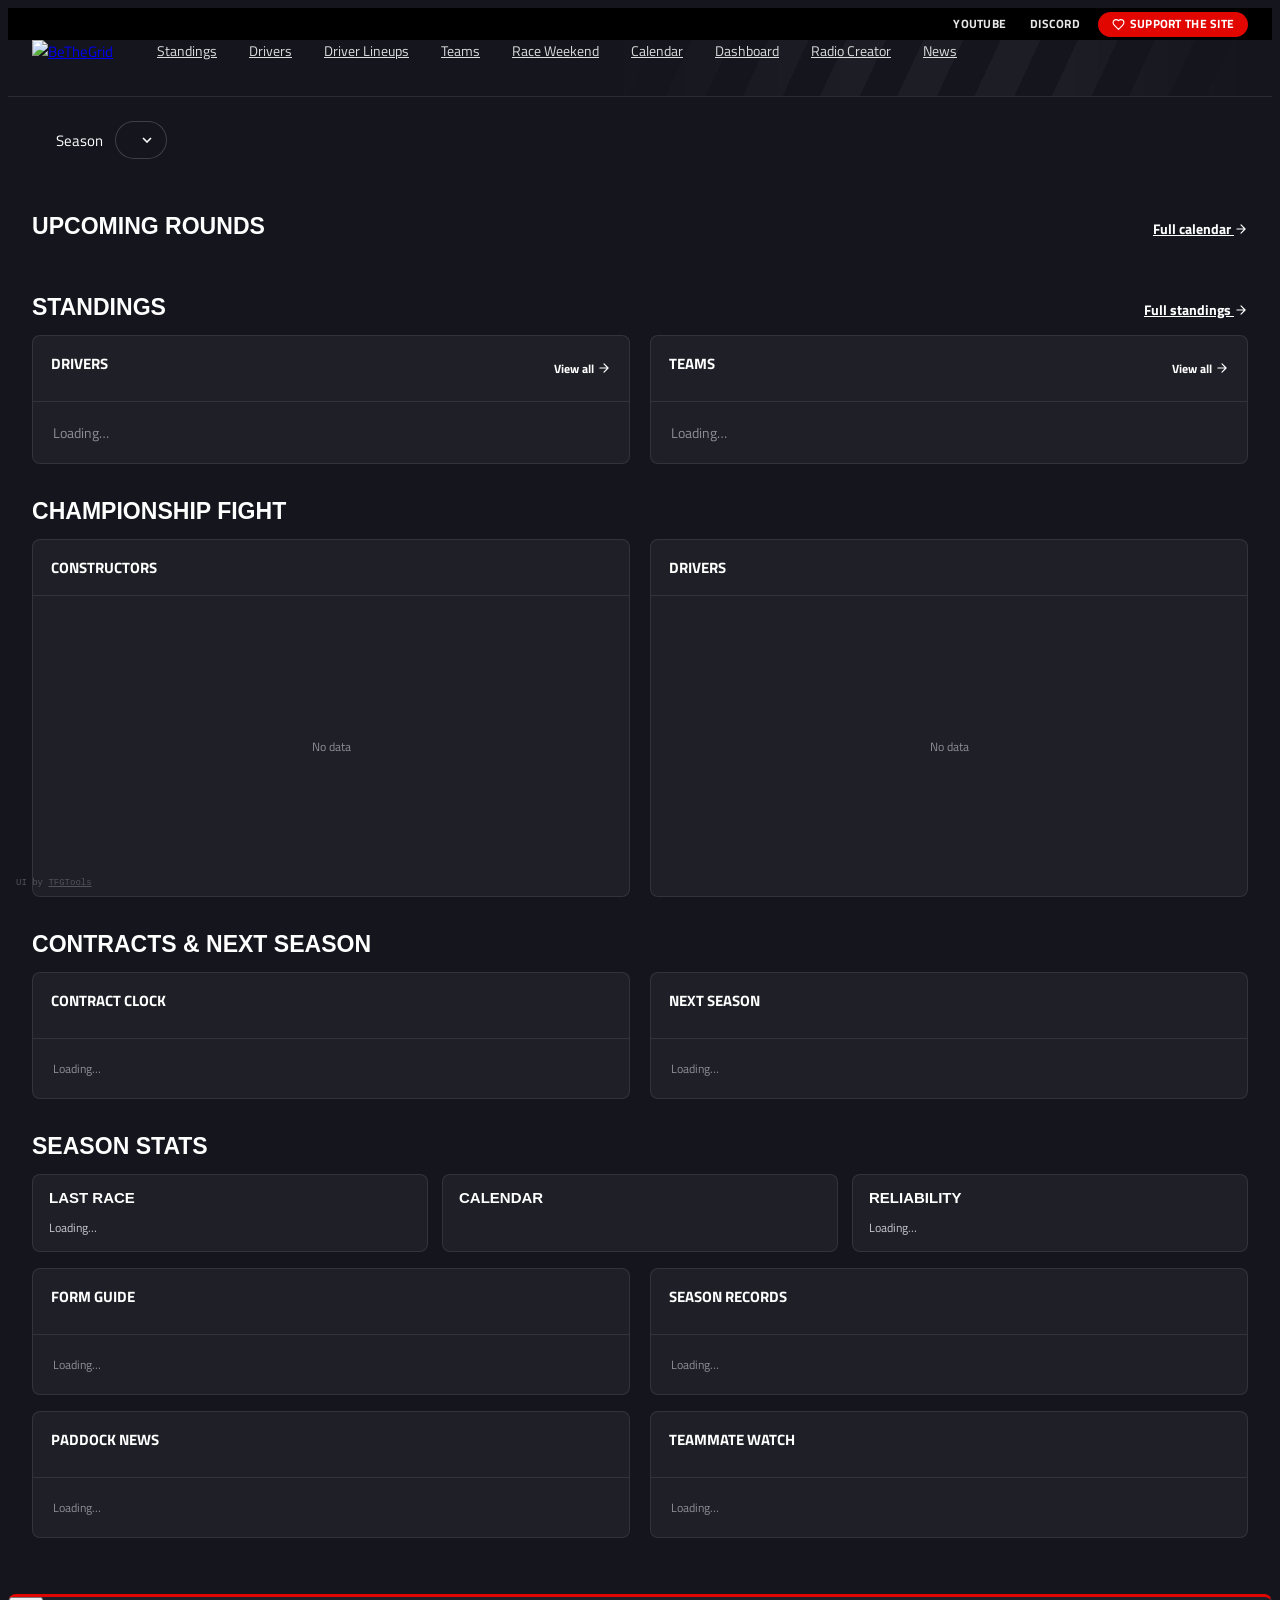
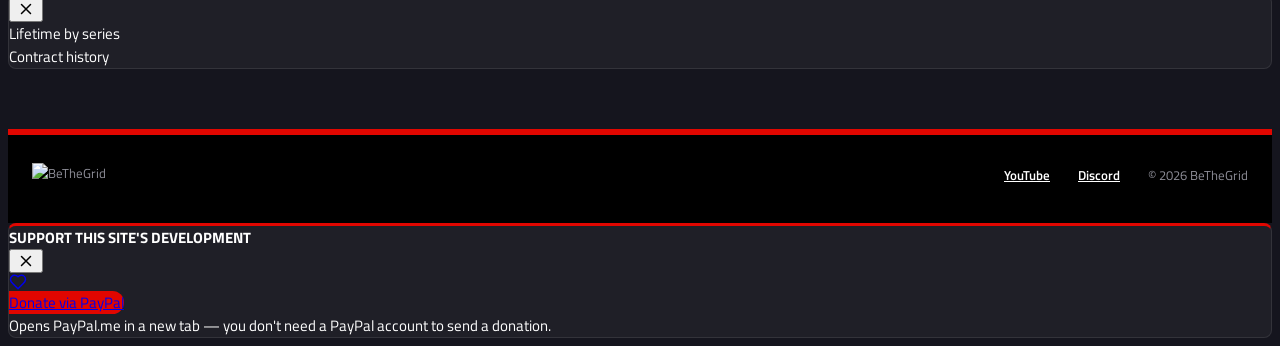
==== commit 88e4bf72: "Replace emojis and symbols with line icons site-wide - New BTG.icon(name) line-icon set in js/common" ====
--- a/index.html
+++ b/index.html
@@ -274,7 +274,8 @@
 .home-row { padding: 10px 18px !important; }
 .home-row__name { font: 700 14px 'Titillium Web', sans-serif !important; }
 
-@media (max-width: 1000px) { .hx-hero { grid-template-columns: 1fr; } }
+@media (max-width: 1240px) { .hx-hero { grid-template-columns: 1fr; } .hx-next { min-height: 300px; } }
+.hx-podium { min-width: 280px; }
 @media (max-width: 640px) {
   .home-wrap { padding: 14px 12px 30px; }
   .hx-card { min-height: 0; flex-direction: column-reverse; }
@@ -284,7 +285,7 @@
   .hx-card__body { padding: 18px; }
 }
 </style>
-<link rel="stylesheet" href="css/f1-theme.css?v=5">
+<link rel="stylesheet" href="css/f1-theme.css?v=8">
 </head>
 <body data-page="home">
 
@@ -302,18 +303,18 @@
   <div class="hx-hero" id="home-hero"></div>
 
   <!-- Upcoming rounds -->
-  <div class="hx-head"><h2 class="hx-title" id="home-rounds-title">Upcoming rounds</h2><a class="hx-link" href="calendar.html">Full calendar &rarr;</a></div>
+  <div class="hx-head"><h2 class="hx-title" id="home-rounds-title">Upcoming rounds</h2><a class="hx-link" href="calendar.html">Full calendar <svg class="ic ic-arrow-right" width="14" height="14" viewBox="0 0 24 24" fill="none" stroke="currentColor" stroke-width="2" stroke-linecap="round" stroke-linejoin="round" aria-hidden="true"><path d="M5 12h14M12 5l7 7-7 7"/></svg></a></div>
   <div class="hx-rounds" id="home-rounds"></div>
 
   <!-- Standings snapshot -->
-  <div class="hx-head"><h2 class="hx-title">Standings</h2><a class="hx-link" href="standings.html">Full standings &rarr;</a></div>
+  <div class="hx-head"><h2 class="hx-title">Standings</h2><a class="hx-link" href="standings.html">Full standings <svg class="ic ic-arrow-right" width="14" height="14" viewBox="0 0 24 24" fill="none" stroke="currentColor" stroke-width="2" stroke-linecap="round" stroke-linejoin="round" aria-hidden="true"><path d="M5 12h14M12 5l7 7-7 7"/></svg></a></div>
   <div class="home-grid hx-snap">
     <div class="home-col">
-      <div class="home-col__head"><span class="home-col__title">Drivers</span><a class="home-col__link" href="standings.html">View all &rarr;</a></div>
+      <div class="home-col__head"><span class="home-col__title">Drivers</span><a class="home-col__link" href="standings.html">View all <svg class="ic ic-arrow-right" width="14" height="14" viewBox="0 0 24 24" fill="none" stroke="currentColor" stroke-width="2" stroke-linecap="round" stroke-linejoin="round" aria-hidden="true"><path d="M5 12h14M12 5l7 7-7 7"/></svg></a></div>
       <div class="home-col__list" id="home-drivers"><div class="hx-empty">Loading…</div></div>
     </div>
     <div class="home-col">
-      <div class="home-col__head"><span class="home-col__title">Teams</span><a class="home-col__link" href="teams.html">View all &rarr;</a></div>
+      <div class="home-col__head"><span class="home-col__title">Teams</span><a class="home-col__link" href="teams.html">View all <svg class="ic ic-arrow-right" width="14" height="14" viewBox="0 0 24 24" fill="none" stroke="currentColor" stroke-width="2" stroke-linecap="round" stroke-linejoin="round" aria-hidden="true"><path d="M5 12h14M12 5l7 7-7 7"/></svg></a></div>
       <div class="home-col__list" id="home-teams"><div class="hx-empty">Loading…</div></div>
     </div>
   </div>
@@ -386,7 +387,7 @@
 <!-- Driver Modal -->
 <div id="driver-modal" class="modal-overlay" onclick="BTG.bgClose(event,'driver-modal')">
   <div class="modal">
-    <button class="modal-close" onclick="BTG.closeModal('driver-modal')">&#10005;</button>
+    <button class="modal-close" onclick="BTG.closeModal('driver-modal')" aria-label="Close"><svg class="ic ic-x" width="18" height="18" viewBox="0 0 24 24" fill="none" stroke="currentColor" stroke-width="2" stroke-linecap="round" stroke-linejoin="round" aria-hidden="true"><path d="M18 6 6 18M6 6l12 12"/></svg></button>
     <div class="modal-driver-team" id="modal-team"></div>
     <div class="modal-driver-name">
       <span class="modal-driver-flag" id="modal-flag"></span>
@@ -492,14 +493,14 @@
     var lead = topDrivers[0];
     if (lead) {
       cards.push({
-        icon: '👑', iconCls: 'amber', title: 'Championship Leader',
+        icon: BTG.icon('crown', 22), iconCls: 'amber', title: 'Championship Leader',
         value: lead.fullName || lead.name, sub: (lead.standings ? lead.standings.pts : 0) + ' pts',
         photo: lead, team: lead.team
       });
     }
     if (topTeams[0]) {
       cards.push({
-        icon: '🏭', iconCls: 'sky', title: 'Constructors Leader',
+        icon: BTG.icon('factory', 22), iconCls: 'sky', title: 'Constructors Leader',
         value: topTeams[0].team, sub: topTeams[0].points + ' pts',
         isTeam: true, teamName: topTeams[0].team
       });
@@ -507,12 +508,12 @@
     var topWin = topDrivers.slice().sort(function (a, b) { return (b.seasonStats ? b.seasonStats.wins : 0) - (a.seasonStats ? a.seasonStats.wins : 0); })[0];
     if (topWin && topWin.seasonStats && topWin.seasonStats.wins > 0) {
       cards.push({
-        icon: '🏆', iconCls: 'emerald', title: 'Most Race Wins',
+        icon: BTG.icon('trophy', 22), iconCls: 'emerald', title: 'Most Race Wins',
         value: topWin.fullName || topWin.name, sub: topWin.seasonStats.wins + ' victories',
         photo: topWin, team: topWin.team
       });
     } else {
-      cards.push({ icon: '⭐', iconCls: 'emerald', title: 'Drivers', value: (topDrivers.length || 0) + ' entered', sub: esc(activeSeries) + ' championship' });
+      cards.push({ icon: BTG.icon('users', 22), iconCls: 'emerald', title: 'Drivers', value: (topDrivers.length || 0) + ' entered', sub: esc(activeSeries) + ' championship' });
     }
     el.innerHTML = cards.map(function (c) {
       var media = '';
@@ -635,7 +636,7 @@
                 + '<span class="hx-podium__name">' + esc(parts.slice(0, -1).join(' ')) + ' <b>' + esc(parts.slice(-1)[0]) + '</b></span>'
                 + '<span class="hx-podium__time">' + (p === 1 ? fmtTime(t) : (t > winT && winT > 0 ? '+' + (t - winT).toFixed(3) + 's' : '')) + '</span></span>';
             }).join('') + '</span>'
-        +   '<span class="hx-cta">Full result &rarr;</span>'
+        +   '<span class="hx-cta">Full result' + ' ' + BTG.icon('arrow-right', 14) + '</span>'
         + '</span>'
         + (win ? '<span class="hx-last__photo">' + BTG.driverPhotoImg(win.driver_name, 260, '', activeSeason) + '</span>' : '')
         + '</a>';
@@ -651,15 +652,15 @@
         +   '<span class="hx-place">' + (info.next.flag ? '<img src="' + info.next.flag + '" alt="">' : '') + esc(info.next.place) + '</span>'
         +   '<span class="hx-gp">' + esc(info.next.gp) + '</span>'
         +   '<span class="hx-dates">' + esc(info.next.dates) + '</span>'
-        +   '<span class="hx-cta">Race weekend &rarr;</span>'
+        +   '<span class="hx-cta">Race weekend' + ' ' + BTG.icon('arrow-right', 14) + '</span>'
         + '</span></a>';
     } else if (info.list.length) {
       var champ = (topDrivers || [])[0];
       html += '<a class="hx-card hx-next" href="standings.html"><span class="hx-card__body">'
         + '<span class="hx-kicker">Season complete</span>'
-        + '<span class="hx-place">' + (champ ? '&#127942; ' + esc(champ.fullName || champ.name) : 'All rounds run') + '</span>'
+        + '<span class="hx-place">' + (champ ? BTG.icon('trophy', 18) + ' ' + esc(champ.fullName || champ.name) : 'All rounds run') + '</span>'
         + '<span class="hx-gp">' + esc(activeSeries) + ' ' + esc(activeSeason) + ' Champion</span>'
-        + '<span class="hx-cta">Final standings &rarr;</span></span></a>';
+        + '<span class="hx-cta">Final standings' + ' ' + BTG.icon('arrow-right', 14) + '</span></span></a>';
     }
     el.innerHTML = html;
     paintTrack(el.querySelector('.hx-next__photo'));
@@ -783,7 +784,7 @@
       return '<div class="home-row" style="--team-rgb:' + rgb + '">'
         + '<span class="dp-picker__face">' + BTG.driverPhotoImg(full, 30, '', activeSeason) + '</span>'
         + '<span class="home-row__name" style="color:' + teamColorCss(d.team) + '">' + esc(full) + '</span>'
-        + '<span class="home-rec">' + (ss.wins ? '🏆' + ss.wins : '') + (ss.poles ? ' ⏱' + ss.poles : '') + (ss.podiums ? ' 🥉' + ss.podiums : '') + '</span>'
+        + '<span class="home-rec">' + (ss.wins ? '<span class="ic-txt" title="Wins">' + BTG.icon('trophy', 13) + ss.wins + '</span>' : '') + (ss.poles ? ' <span class="ic-txt" title="Poles">' + BTG.icon('timer', 13) + ss.poles + '</span>' : '') + (ss.podiums ? ' <span class="ic-txt" title="Podiums">' + BTG.icon('medal', 13) + ss.podiums + '</span>' : '') + '</span>'
         + '</div>';
     }).join('');
   }
@@ -1029,27 +1030,27 @@
     var lastRows = results.filter(function (r) { return String(r.race_id) === lastId; });
     var track = last.name || last.circuit || 'Grand Prix';
     var winner = lastRows.filter(function (r) { return Number(r.finish_position) === 1; })[0];
-    if (winner) news.push({ icon: '🏁', text: winner.driver_name + ' wins the ' + track });
+    if (winner) news.push({ icon: BTG.icon('finish', 15), text: winner.driver_name + ' wins the ' + track });
     // Big gainer
     var gainer = lastRows.map(function (r) {
       var g = (Number(r.grid_position) || 99) - (Number(r.finish_position) || 99);
       return { name: r.driver_name, gained: g };
     }).sort(function (a, b) { return b.gained - a.gained; })[0];
-    if (gainer && gainer.gained >= 5) news.push({ icon: '🔝', text: gainer.name + ' gained ' + gainer.gained + ' positions at ' + track });
+    if (gainer && gainer.gained >= 5) news.push({ icon: BTG.icon('trending-up', 15), text: gainer.name + ' gained ' + gainer.gained + ' positions at ' + track });
     // Pole
     var pole = lastRows.filter(function (r) { return Number(r.grid_position) === 1; })[0];
-    if (pole && winner && pole.driver_name !== winner.driver_name) news.push({ icon: '⏱', text: pole.driver_name + ' on pole for ' + track });
+    if (pole && winner && pole.driver_name !== winner.driver_name) news.push({ icon: BTG.icon('timer', 15), text: pole.driver_name + ' on pole for ' + track });
     // Sprint winner
     var sprints = (BTG.DBCache.data() || {}).race_sprints || [];
     var sWin = sprints.filter(function (s) { return String(s.race_id) === lastId && Number(s.finish_position) === 1; })[0];
-    if (sWin) news.push({ icon: '⚡', text: sWin.driver_name + ' won the ' + track + ' sprint' });
+    if (sWin) news.push({ icon: BTG.icon('zap', 15), text: sWin.driver_name + ' won the ' + track + ' sprint' });
     // Leader
     var lead = drivers.slice().sort(function (a, b) {
       var pa = (a.standings && a.standings.pos !== '—') ? Number(a.standings.pos) : 999;
       var pb = (b.standings && b.standings.pos !== '—') ? Number(b.standings.pos) : 999;
       return pa - pb;
     })[0];
-    if (lead) news.push({ icon: '👑', text: lead.name + ' leads the ' + esc(activeSeries) + ' championship' });
+    if (lead) news.push({ icon: BTG.icon('crown', 15), text: lead.name + ' leads the ' + esc(activeSeries) + ' championship' });
 
     if (!news.length) { el.innerHTML = '<div class="home-news"><div class="home-news__row">No news yet.</div></div>'; return; }
     el.innerHTML = '<div class="home-news">' + news.slice(0, 8).map(function (n) {
--- a/css/f1-theme.css
+++ b/css/f1-theme.css
@@ -468,3 +468,40 @@
   .f1-pagehead { padding: 24px 14px 12px; }
 }
 .f1-util__support .f1-util__label { margin-left: .3em; }
+
+/* ── News images: never crop — whole image on dark bars ───────────────────── */
+.nf-feature img, .nf-teaser img, .nf-thumb {
+  object-fit: contain !important;
+  background: #0b0b10;
+}
+.nf-feature img { aspect-ratio: 16 / 10; max-height: 520px; }
+.nf-thumb { width: 96px; height: 96px; border-radius: 4px; }
+.article-figure { background: #0b0b10; border-radius: 8px; overflow: hidden; display: flex; flex-direction: column; align-items: center; }
+.article-img { width: auto !important; max-width: 100%; height: auto !important; max-height: 90vh; object-fit: contain; aspect-ratio: auto !important; display: block; margin: 0 auto; }
+.article-figure figcaption { align-self: stretch; padding: 8px 12px; }
+.article-figure figcaption:empty { display: none; }
+.article-body img { max-width: 100%; height: auto; border-radius: 6px; }
+
+/* ── News cards: tall images beside the text ──────────────────────────────── */
+.nf-snippet--long, .nf-readmore { display: none; }
+.nf-feature.is-portrait { display: grid; grid-template-columns: minmax(0, 5fr) minmax(0, 6fr); align-items: stretch; }
+.nf-feature.is-portrait img { aspect-ratio: auto; width: 100%; height: 100%; max-height: 560px; object-fit: contain; border-bottom: 0; border-right: 1px solid var(--edge); background: #0b0b10; }
+.nf-feature.is-portrait .nf-body { display: flex; flex-direction: column; justify-content: center; padding: 28px 30px; }
+.nf-feature.is-portrait h2 { font-size: clamp(24px, 2.2vw, 32px); }
+.nf-feature.is-portrait .nf-snippet { display: none; }
+.nf-feature.is-portrait .nf-snippet--long { display: block; font-size: 15px; line-height: 1.6; color: var(--copy-soft); }
+.nf-feature.is-portrait .nf-readmore { display: inline-block; align-self: flex-start; margin-top: 18px; border: 1px solid rgba(255,255,255,.3); border-radius: 1000px; padding: 7px 16px; font: 700 13px 'Titillium Web', sans-serif; color: #fff; }
+.nf-feature.is-portrait:hover .nf-readmore { border-color: #fff; }
+.nf-teaser.is-portrait { display: grid; grid-template-columns: 40% 1fr; }
+.nf-teaser.is-portrait img { aspect-ratio: 4 / 5; height: 100%; border-bottom: 0; border-right: 1px solid var(--edge); }
+@media (max-width: 700px) {
+  .nf-feature.is-portrait { grid-template-columns: 1fr; }
+  .nf-feature.is-portrait img { max-height: 420px; border-right: 0; border-bottom: 1px solid var(--edge); }
+}
+.nf-snippet { font-family: 'Titillium Web', sans-serif !important; }
+/* portrait feature: image keeps its own shape, intro clamps so heights match */
+.nf-feature.is-portrait { align-items: center; }
+.nf-feature.is-portrait img { height: auto !important; max-height: 560px; background: transparent; border-right: 0; }
+.nf-feature.is-portrait .nf-snippet--long { display: -webkit-box; -webkit-box-orient: vertical; -webkit-line-clamp: 6; overflow: hidden; }
+@media (min-width: 1200px) { .nf-feature.is-portrait .nf-snippet--long { -webkit-line-clamp: 8; } }
+.f1-util__support .ic { margin-right: 5px; } .donate-btn-icon .ic { display: block; }
